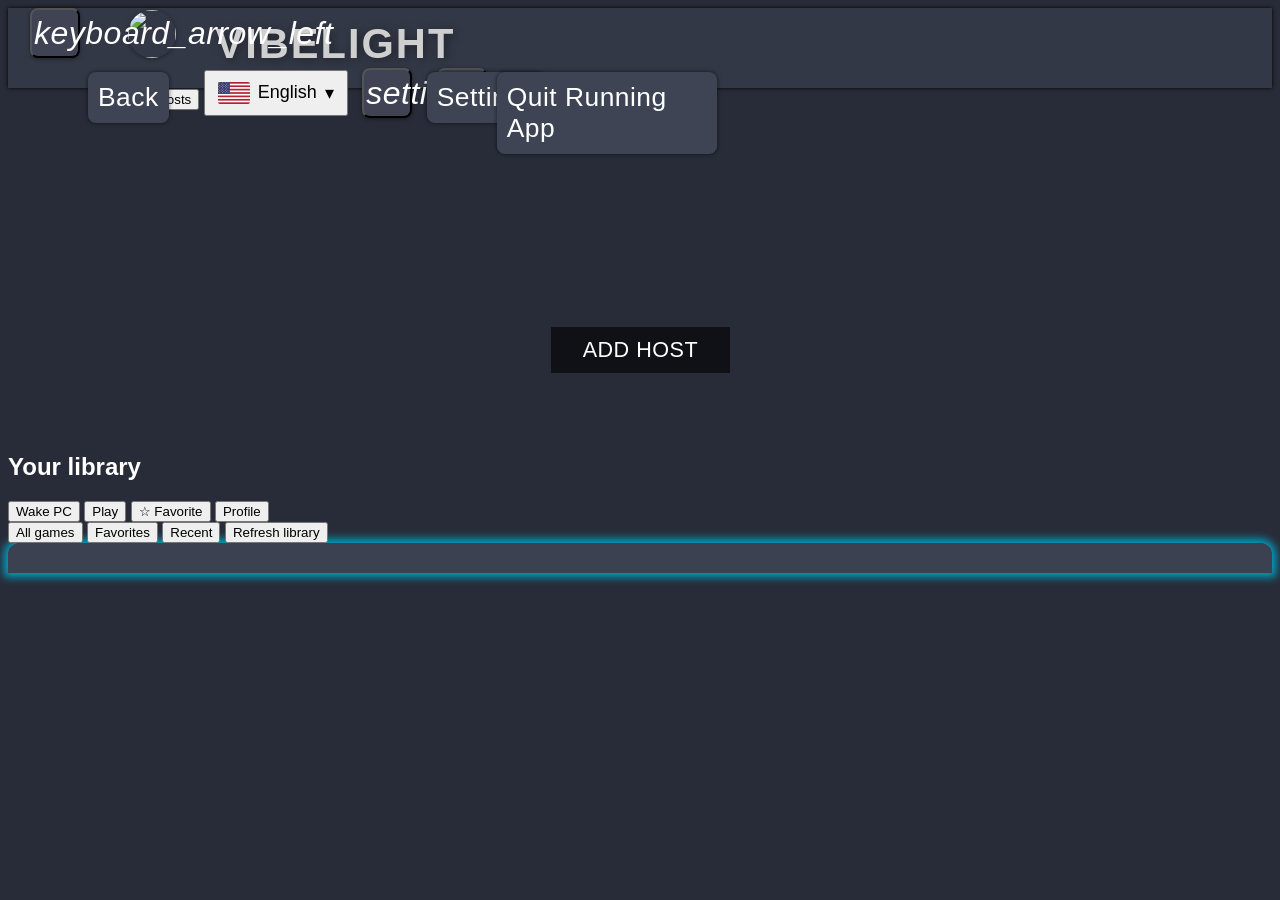
==== wasm/index.html @ 69e62758 "Add the When the PC is off setting for wake and play" ====
<!DOCTYPE html>
<html lang="en">
<head>
  <meta charset="UTF-8">
  <meta http-equiv="Pragma" content="no-cache">
  <meta http-equiv="Expires" content="-1">
  <meta name="viewport" content="width=device-width, initial-scale=1.0">
  <title>VibeLight Game Streaming</title>
  <link rel="icon" href="static/favicon/favicon.png">
  <link rel="stylesheet" href="static/css/roboto.css">
  <link rel="stylesheet" href="static/css/material-icons.css">
  <link rel="stylesheet" href="static/css/material.min.css">
  <link rel="stylesheet" href="static/css/style.css">
  <link rel="stylesheet" href="static/css/menu-tools.css">
  <link rel="stylesheet" href="static/css/console-library.css">
  <link rel="stylesheet" href="static/css/console-controls.css">
  <link rel="stylesheet" href="static/css/stream-overlay.css">
  <link rel="stylesheet" href="static/css/menu-i18n.css">
  <link rel="stylesheet" href="static/css/controller-mapping.css">
  <link rel="stylesheet" href="static/css/stream-profile.css">
  <link rel="stylesheet" href="static/css/vibelight.css">
  <script type="text/javascript" src="platform.js"></script>
<link rel="stylesheet" href="static/css/settings-experience.css">
</head>
<body data-name="moonlight-tizen" data-tools="emscripten" data-configs="Debug Release" data-path="{tc}/{config}">
  <div class="mdl-layout mdl-js-layout">
    <header id="main-header" class="mdl-layout__header">
      <div class="mdl-layout__header-row">
        <button type="button" id="goBackBtn" class="mdl-button mdl-js-button mdl-button--icon mdl-js-ripple-effect" role="link" aria-label="Go back">
          <i class="navigation-button-icons material-icons">keyboard_arrow_left</i>
        </button>
        <div id="goBackTooltip" class="mdl-tooltip" for="goBackBtn">Back</div>
        <!-- Header logo and title -->
        <img src="static/res/vibelight-mark.png" id="header-logo" alt="">
        <span id="header-title" class="mdl-layout-title">VibeLight</span>
        <div id="controllerPlayers" class="controller-players" role="status" aria-live="polite" hidden></div>
        <!-- Add spacer to align navigation to the right -->
        <div class="mdl-layout-spacer"></div>
        <!-- Navigation bar -->
        <nav class="mdl-navigation">
          <button type="button" id="libraryHomeBtn" class="console-toolbar-button">Library</button>
          <button type="button" id="libraryPCsBtn" class="console-toolbar-button">PCs</button>
          <div id="languageControl">
            <button type="button" id="languageBtn" class="console-toolbar-button" aria-label="Language / Idioma" aria-haspopup="menu" aria-expanded="false" aria-controls="languageMenu">
              <img id="languageFlag" src="static/res/flags/us.svg" alt=""><span id="languageName">English</span><span aria-hidden="true">▾</span>
            </button>
            <div id="languageMenu" role="menu" aria-label="Language / Idioma" hidden>
              <button type="button" id="language-en" role="menuitemradio" aria-checked="true" lang="en"><img src="static/res/flags/us.svg" alt="">English<span class="language-check" aria-hidden="true">✓</span></button>
              <button type="button" id="language-pt-BR" role="menuitemradio" aria-checked="false" lang="pt-BR"><img src="static/res/flags/br.svg" alt="">Português (Brasil)<span class="language-check" aria-hidden="true">✓</span></button>
              <button type="button" id="language-es" role="menuitemradio" aria-checked="false" lang="es"><img src="static/res/flags/es.svg" alt="">Español<span class="language-check" aria-hidden="true">✓</span></button>
            </div>
          </div>
          <button type="button" id="settingsBtn" class="mdl-button mdl-js-button mdl-button--icon mdl-js-ripple-effect" role="link" aria-label="Settings">
            <i class="navigation-button-icons material-icons">settings</i>
          </button>
          <div id="settingsTooltip" class="mdl-tooltip" for="settingsBtn">Settings</div>

          <button type="button" id="quitRunningAppBtn" class="mdl-button mdl-js-button mdl-button--icon mdl-js-ripple-effect" aria-label="Quit Running App">
            <i class="navigation-button-icons material-icons">highlight_off</i>
          </button>
          <div id="quitRunningAppTooltip" class="mdl-tooltip" for="quitRunningAppBtn">Quit Running App</div>
        </nav>
      </div>
    </header>
    <main id="main-content" class="mdl-layout__content">
      <div id="host-grid">
        <div id="addHostContainer" class="host-add-container mdl-card mdl-shadow--4dp" role="link" tabindex="0" aria-label="Add Host">
          <div id="host-add" class="mdl-card__title mdl-card--expand">
            <div class="host-title mdl-card__title-text">
              <span class="host-text">Add Host</span>
            </div>
          </div>
        </div>
      </div>
      <div id="settings-list" class="hide-container">
        <!-- Left Pane: Settings Categories -->
        <div id="settings-left-pane">
<div class="settings-categories"><div tabindex="0" class="settings-category" data-category="basicSettings" onclick="handleSettingsView('basicSettings')"><i class="settings-category-icons material-icons">image</i><label>Picture</label></div><div tabindex="0" class="settings-category" data-category="audioSettings" onclick="handleSettingsView('audioSettings')"><i class="settings-category-icons material-icons">volume_up</i><label>Sound</label></div><div tabindex="0" class="settings-category" data-category="inputSettings" onclick="handleSettingsView('inputSettings')"><i class="settings-category-icons material-icons">sports_esports</i><label>Controls</label></div><div tabindex="0" class="settings-category" data-category="hostSettings" onclick="handleSettingsView('hostSettings')"><i class="settings-category-icons material-icons">desktop_windows</i><label>PCs and library</label></div><div tabindex="0" class="settings-category" data-category="advancedSettings" onclick="handleSettingsView('advancedSettings')"><i class="settings-category-icons material-icons">assessment</i><label>Diagnosis</label></div><div tabindex="0" class="settings-category" data-category="aboutSettings" onclick="handleSettingsView('aboutSettings')"><i class="settings-category-icons material-icons">settings</i><label>General and about</label></div></div>
        </div>
        <!-- Right Pane: Settings Options -->
        <div id="settings-right-pane">
<div id="basicSettings" class="settings-options"><div class="setting-option">
              <label>Video resolution</label>
              <span class="mdl-list__item-text-body">Image definition sent by the PC.</span>
              <div id="videoResolutionMenu">
                <button type="button" id="selectResolution" class="mdl-button mdl-js-button mdl-js-ripple-effect" data-value="1920:1080">1920 x 1080 (1080p)</button>
              </div>
              <ul class="videoResolutionMenu mdl-menu mdl-menu--bottom-left mdl-js-menu mdl-js-ripple-effect" for="selectResolution">
                <li class="mdl-menu__item" data-value="854:480">854 x 480 (480p)</li>
                <li class="mdl-menu__item" data-value="1280:720">1280 x 720 (720p)</li>
                <li class="mdl-menu__item" data-value="1920:1080">1920 x 1080 (1080p)</li>
                <li class="mdl-menu__item" data-value="2560:1440">2560 x 1440 (1440p)</li>
                <li class="mdl-menu__item" data-value="3840:2160">3840 x 2160 (4K)</li>
              </ul>
            </div>
<div class="setting-option">
              <label>Video frame rate</label>
              <span class="mdl-list__item-text-body">Frames transmitted per second.</span>
              <div id="videoFramerateMenu">
                <button type="button" id="selectFramerate" class="mdl-button mdl-js-button mdl-js-ripple-effect" data-value="60">60 FPS</button>
              </div>
              <ul class="videoFramerateMenu mdl-menu mdl-menu--bottom-left mdl-js-menu mdl-js-ripple-effect" for="selectFramerate">
                <li class="mdl-menu__item" data-value="30">30 FPS</li>
                <li class="mdl-menu__item" data-value="60">60 FPS</li>
              </ul>
            </div>
<div class="setting-option">
              <label>Video bitrate</label>
              <span class="mdl-list__item-text-body">Video data rate. Higher values use more bandwidth.</span>
              <div id="videoBitrateMenu">
                <button type="button" id="selectBitrate" class="mdl-button mdl-js-button mdl-js-ripple-effect">30 Mbps</button>
              </div>
              <div class="videoBitrateMenu mdl-menu mdl-menu--bottom-left mdl-js-menu mdl-js-ripple-effect" for="selectBitrate">
                <span id="bitrateLowestValue">0.5</span>
                <input type="range" id="bitrateSlider" class="mdl-slider mdl-js-slider" min="0.5" max="150" step="0.5" value="30">
                <span id="bitrateHighestValue">150</span>
              </div>
            </div>
<div class="setting-option">
              <label>Video codec</label>
              <span class="mdl-list__item-text-body">Video encoding format. Support depends on the TV.</span>
              <div id="videoCodecMenu">
                <button type="button" id="selectCodec" class="mdl-button mdl-js-button mdl-js-ripple-effect" data-value="H264">H.264</button>
              </div>
              <ul class="videoCodecMenu mdl-menu mdl-menu mdl-menu--bottom-left mdl-js-menu mdl-js-ripple-effect" for="selectCodec">
                <li id="h264" class="mdl-menu__item" data-value="H264">H.264</li>
                <li id="hevc" class="mdl-menu__item" data-value="HEVC">HEVC</li>
                <li id="av1" class="mdl-menu__item" data-value="AV1">AV1</li>
              </ul>
            </div>
<div class="setting-option">
              <label>Video HDR</label>
              <span class="mdl-list__item-text-body">Requires HDR support on the PC, TV and game.</span>
              <div id="videoHdrMenu">
                <label id="hdrModeBtn" class="mdl-switch mdl-js-switch mdl-js-ripple-effect" for="hdrModeSwitch">
                  <input type="checkbox" id="hdrModeSwitch" class="mdl-switch__input">
                  <span class="mdl-switch__label">Allow high dynamic range for vibrant colors and enhanced contrast</span>
                </label>
              </div>
            </div>
<div class="setting-option">
              <label>Full color range</label>
              <span class="mdl-list__item-text-body">Turn on only if the TV supports full range correctly.</span>
              <div id="colorRangeMenu">
                <label id="fullRangeBtn" class="mdl-switch mdl-js-switch mdl-js-ripple-effect" for="fullRangeSwitch">
                  <input type="checkbox" id="fullRangeSwitch" class="mdl-switch__input">
                  <span class="mdl-switch__label">Allow full color range for more detail in dark and bright areas of content</span>
                </label>
              </div>
            </div>
<div class="setting-option">
              <label>Frame pacing</label>
              <span class="mdl-list__item-text-body">Smoother motion; may add latency.</span>
              <div id="framePacingMenu">
                <label id="framePacingBtn" class="mdl-switch mdl-js-switch mdl-js-ripple-effect" for="framePacingSwitch">
                  <input type="checkbox" id="framePacingSwitch" class="mdl-switch__input">
                  <span class="mdl-switch__label">Enable for the next stream</span>
                </label>
              </div>
            </div>
<div class="setting-option">
              <label>Ultra-low video latency</label>
              <span class="mdl-list__item-text-body">
                May reduce video delay, but can cause instability on some TVs or system versions.
              </span>
              <div id="gameModeMenu">
                <label id="gameModeBtn" class="mdl-switch mdl-js-switch mdl-js-ripple-effect" for="gameModeSwitch">
                  <input type="checkbox" id="gameModeSwitch" class="mdl-switch__input">
                  <span class="mdl-switch__label">Allow game mode for optimal latency and performance while streaming</span>
                </label>
              </div>
            </div></div>
<div id="audioSettings" class="settings-options"><div class="setting-option">
              <label>Audio configuration</label>
              <span class="mdl-list__item-text-body">
                - Choose 5.1 or 7.1 surround sound for home-theater systems or use Stereo for general audio compatibility.
              </span>
              <div id="audioConfigMenu">
                <button type="button" id="selectAudio" class="mdl-button mdl-js-button mdl-js-ripple-effect" data-value="Stereo">Stereo</button>
              </div>
              <ul class="audioConfigMenu mdl-menu mdl-menu mdl-menu--bottom-left mdl-js-menu mdl-js-ripple-effect" for="selectAudio">
                <li class="mdl-menu__item" data-value="Stereo"><span class="audio-option-label">Stereo</span></li>
                <li class="mdl-menu__item" data-value="51Surround"><span class="audio-option-label">5.1 Surround Sound</span> <span class="badge badge-experimental">Experimental</span></li>
                <li class="mdl-menu__item" data-value="71Surround"><span class="audio-option-label">7.1 Surround Sound</span> <span class="badge badge-experimental">Experimental</span></li>
              </ul>
            </div>
<div class="setting-option">
              <label>Audio jitter buffer</label>
              <span class="mdl-list__item-text-body">
                Adaptive buffer limit, not a fixed delay. A lower limit may cause audio cuts.
              </span>
              <div id="audioJitterMenu">
                <button type="button" id="selectAudioJitter" class="mdl-button mdl-js-button mdl-js-ripple-effect">100 ms</button>
              </div>
              <div class="audioJitterMenu mdl-menu mdl-menu--bottom-left mdl-js-menu mdl-js-ripple-effect" for="selectAudioJitter">
                <span id="jitterLowestValue">50</span>
                <input type="range" id="jitterSlider" class="mdl-slider mdl-js-slider" min="50" max="500" step="25" value="100">
                <span id="jitterHighestValue">500</span>
              </div>
            </div>
<div class="setting-option">
              <label>Play audio on host</label>
              <span class="mdl-list__item-text-body">Keep sound on the PC while playing on the TV.</span>
              <div id="playHostAudioMenu">
                <label id="playHostAudioBtn" class="mdl-switch mdl-js-switch mdl-js-ripple-effect" for="playHostAudioSwitch">
                  <input type="checkbox" id="playHostAudioSwitch" class="mdl-switch__input">
                  <span class="mdl-switch__label">Allow playing audio from the computer and this device</span>
                </label>
              </div>
            </div></div>
<div id="inputSettings" class="settings-options"><h2 class="settings-section-title">Customization</h2>
<div class="setting-option">
              <label>Controller mapping</label>
              <span class="mdl-list__item-text-body">Optional layout for game controls. Menu navigation stays unchanged.</span>
              <button type="button" id="controllerMappingBtn" class="console-button">Remap controller buttons</button>
            </div>
<h2 class="settings-section-title">Behavior</h2>
<div class="setting-option">
              <label>Rumble feedback</label>
              <span class="mdl-list__item-text-body">Allow controller vibration during play.</span>
              <div id="rumbleFeedbackMenu">
                <label id="rumbleFeedbackBtn" class="mdl-switch mdl-js-switch mdl-js-ripple-effect" for="rumbleFeedbackSwitch">
                  <input type="checkbox" id="rumbleFeedbackSwitch" class="mdl-switch__input">
                  <span class="mdl-switch__label">Allow gamepad rumble feedback support while streaming</span>
                </label>
              </div>
            </div>
<div class="setting-option">
              <label>Mouse emulation</label>
              <span class="mdl-list__item-text-body">Hold Start to switch the controller to mouse mode.</span>
              <div id="mouseEmulationMenu">
                <label id="mouseEmulationBtn" class="mdl-switch mdl-js-switch mdl-js-ripple-effect" for="mouseEmulationSwitch">
                  <input type="checkbox" id="mouseEmulationSwitch" class="mdl-switch__input">
                  <span class="mdl-switch__label">Allow gamepad to switch to mouse mode when holding the Start button</span>
                </label>
              </div>
            </div></div>
<div id="hostSettings" class="settings-options"><h2 class="settings-section-title">Connection</h2>
<div class="setting-option">
              <label>Numeric IPv4 input</label>
              <span class="mdl-list__item-text-body">Use a numeric keyboard for the PC address.</span>
              <div id="ipAddressFieldModeMenu">
                <label id="ipAddressFieldModeBtn" class="mdl-switch mdl-js-switch mdl-js-ripple-effect" for="ipAddressFieldModeSwitch">
                  <input type="checkbox" id="ipAddressFieldModeSwitch" class="mdl-switch__input" onchange="handleIpAddressFieldMode()">
                  <span class="mdl-switch__label">Change the host address input to numeric (IPv4) mode</span>
                </label>
              </div>
            </div>
<div class="setting-option">
              <label>Match PC resolution</label>
              <span class="mdl-list__item-text-body">Ask the host to use the selected stream resolution.</span>
              <div id="optimizeGamesMenu">
                <label id="optimizeGamesBtn" class="mdl-switch mdl-js-switch mdl-js-ripple-effect" for="optimizeGamesSwitch">
                  <input type="checkbox" id="optimizeGamesSwitch" class="mdl-switch__input">
                  <span class="mdl-switch__label">Allow the host to modify game settings for optimal streaming</span>
                </label>
              </div>
            </div><h2 class="settings-section-title">Library</h2>
<div class="setting-option">
              <label>Descending game order</label>
              <span class="mdl-list__item-text-body">Off: A to Z. On: Z to A.</span>
              <div id="sortAppsListMenu">
                <label id="sortAppsListBtn" class="mdl-switch mdl-js-switch mdl-js-ripple-effect" for="sortAppsListSwitch">
                  <input type="checkbox" id="sortAppsListSwitch" class="mdl-switch__input">
                  <span class="mdl-switch__label">Allow sorting the list of apps and games in descending order</span>
                </label>
              </div>
            </div>
<div class="setting-option">
              <label>When the PC is off</label>
              <span class="mdl-list__item-text-body">What Play does when the PC is off. Waking it needs Wake-on-LAN set up on the PC.</span>
              <div id="wakePlayPolicyMenu">
                <button type="button" id="wakePlayPolicyBtn" class="mdl-button mdl-js-button mdl-js-ripple-effect">Ask</button>
              </div>
            </div><h2 class="settings-section-title">Maintenance</h2>
<div class="setting-option settings-danger">
              <label>Remove all hosts</label>
              <span class="mdl-list__item-text-body"></span>
              <div id="removeAllHostsMenu">
                <button type="button" id="removeAllHostsBtn" class="mdl-button mdl-js-button mdl-js-ripple-effect" aria-label="Remove All Hosts">
                  Remove all currently saved hosts from the list
                  <img src="static/res/ic_remove_from_queue_white_48px.svg" id="removeAllHostsIcon">
                </button>
              </div>
            </div>
<div class="setting-option settings-danger">
              <label>Remove all profiles</label>
              <span class="mdl-list__item-text-body"></span>
              <div id="removeAllProfilesMenu">
                <button type="button" id="removeAllProfilesBtn" class="mdl-button mdl-js-button mdl-js-ripple-effect" aria-label="Remove all streaming profiles">
                  Remove all PC and game streaming profiles
                </button>
              </div>
            </div></div>
<div id="advancedSettings" class="settings-options"><h2 class="settings-section-title">During the game</h2>
<div class="setting-option">
              <label>Hide connection warnings</label>
              <span class="mdl-list__item-text-body">Turn on to hide connection warnings during play.</span>
              <div id="connectionWarningsMenu">
                <label id="disableWarningsBtn" class="mdl-switch mdl-js-switch mdl-js-ripple-effect" for="disableWarningsSwitch">
                  <input type="checkbox" id="disableWarningsSwitch" class="mdl-switch__input">
                  <span class="mdl-switch__label">Disable on-screen connection warning messages while streaming</span>
                </label>
              </div>
            </div><h2 class="settings-section-title">After the game</h2>
<div class="setting-option"><label>Last diagnosis</label><span class="mdl-list__item-text-body">Open the most recent saved session.</span><button id="diagnosticsReportBtn" type="button" class="mdl-button mdl-js-button">View diagnosis</button></div>
<div class="setting-option"><label>History and comparison</label><span class="mdl-list__item-text-body">Last 10 records. Choose two to compare.</span><button id="diagnosticsHistoryBtn" type="button" class="mdl-button mdl-js-button">Open history</button></div><p class="settings-privacy">Statistics stay on this TV. Nothing is sent. Last 10 session records. Without enabling in the game menu, nothing is recorded.</p></div>
<div id="aboutSettings" class="settings-options"><h2 class="settings-section-title">Preferences</h2>
<div class="setting-option"><label>Language</label><span class="mdl-list__item-text-body">Language for menus and messages.</span><button id="languageSettingsBtn" type="button" class="mdl-button mdl-js-button">Change language</button></div>
<div class="setting-option">
              <label>Interface sounds</label>
              <span class="mdl-list__item-text-body">
                - Short navigation tones for menus. They stop before streaming starts.
              </span>
              <div id="interfaceSoundsMenu">
                <label id="interfaceSoundsBtn" class="mdl-switch mdl-js-switch mdl-js-ripple-effect" for="interfaceSoundsSwitch">
                  <input type="checkbox" id="interfaceSoundsSwitch" class="mdl-switch__input">
                  <span class="mdl-switch__label">Play navigation sounds in menus</span>
                </label>
              </div>
            </div><h2 class="settings-section-title">Information and help</h2>
<div class="setting-option">
              <label>System information</label>
              <span class="mdl-list__item-text-body"></span>
              <div id="systemInfoMenu">
                <button type="button" id="systemInfoBtn" class="mdl-button mdl-js-button mdl-js-ripple-effect" aria-label="System Information">Loading system information...</button>
              </div>
            </div>
<div class="setting-option">
              <label>Guide and help</label>
              <span class="mdl-list__item-text-body">
                Setup, troubleshooting and controls.
              </span>
              <div id="navigationGuideMenu">
                <button type="button" id="navigationGuideBtn" class="mdl-button mdl-js-button mdl-js-ripple-effect" aria-label="Guide and help">
                  Open guide
                  <img src="static/res/ic_tv_remote_48px.svg" id="navigationGuideIcon">
                </button>
              </div>
            </div><h2 class="settings-section-title">Maintenance</h2>
<div class="setting-option">
              <label>Restart the application</label>
              <span class="mdl-list__item-text-body">
                - If you encounter issues, here you can restart the app to resolve them.
              </span>
              <div id="restartAppMenu">
                <button type="button" id="restartAppBtn" class="mdl-button mdl-js-button mdl-js-ripple-effect" aria-label="Restart Application">
                  Restart the VibeLight app quickly
                  <img src="static/res/ic_restart_alt_48px.svg" id="restartApplicationIcon">
                </button>
              </div>
            </div>
<div class="setting-option settings-danger"><label>Restore defaults</label><span class="mdl-list__item-text-body">Reset app preferences. Confirmation required.</span><button id="restoreDefaultsBtn" type="button" class="mdl-button mdl-js-button">Restore…</button></div></div>

        </div>
      </div>
      <section id="console-panel" aria-label="Game library">
        <div class="console-hero">
          <div class="console-hero-info">
            <div id="libraryHost"></div>
            <h1 id="libraryTitle">Your library</h1>
            <div id="libraryStatus" role="status" aria-live="polite"></div>
          </div>
          <div class="console-actions">
            <button type="button" id="libraryWake" class="console-button">Wake PC</button>
            <button type="button" id="libraryPlay" class="console-button console-button-primary">Play</button>
            <button type="button" id="libraryFavorite" class="console-button" aria-pressed="false">☆ Favorite</button>
            <button type="button" id="libraryProfile" class="console-button">Profile</button>
          </div>
        </div>
        <div class="console-filters" aria-label="Library filters">
          <button type="button" id="libraryAll" class="console-button" aria-pressed="true">All games</button>
          <button type="button" id="libraryFavorites" class="console-button" aria-pressed="false">Favorites</button>
          <button type="button" id="libraryRecent" class="console-button" aria-pressed="false">Recent</button>
          <button type="button" id="libraryRefresh" class="console-button">Refresh library</button>
        </div>
        <p id="libraryEmpty" hidden></p>
      </section>
      <div id="game-grid" aria-label="Games"></div>
      <div id="listener"></div>
      <!-- Wasm module placeholder, Wasm gets thrown into here -->
      <div id="wasmSpinner" class="mdl-progress mdl-js-progress mdl-progress__indeterminate">
        <img src="static/res/vibelight-splash.png" id="wasmSpinnerLogo" alt="VibeLight Tizen">
        <h4 id="wasmSpinnerMessage"></h4>
      </div>
      <div id="loadingSpinner" class="mdl-progress mdl-js-progress mdl-progress__indeterminate">
        <h4 id="loadingSpinnerMessage"></h4>
      </div>
    </main>
<section id="streamStartupPanel" hidden aria-label="Starting stream"><p id="streamStartupMessage" aria-live="polite"></p><button id="streamStartupCancel" type="button">Cancel</button></section>
    <div id="connection-warnings"></div>
    <div id="performance-stats"></div>
  </div>
  <script defer src="static/js/jquery-2.2.0.min.js"></script>
  <script defer src="static/js/material.min.js"></script>
  <script type="text/javascript" src="$WEBAPIS/webapis/webapis.js"></script>
  <script type="text/javascript" src="platform/menu-translations.js"></script>
  <script type="text/javascript" src="platform/menu-i18n.js"></script>
  <script type="text/javascript" src="platform/messages.js"></script>
  <script type="text/javascript" src="platform/common.js"></script>
  <script type="text/javascript" src="platform/display.js"></script>
  <script type="text/javascript" src="platform/gamepad.js"></script>
  <script type="text/javascript" src="platform/controller-identity.js"></script>
  <script type="text/javascript" src="platform/library-navigation.js"></script>
  <script type="text/javascript" src="platform/controller-mapping.js"></script>
  <script type="text/javascript" src="platform/controller-tuning.js"></script>
  <script type="text/javascript" src="platform/stream-profiles.js"></script>
  <script type="text/javascript" src="platform/stream-profile-menu.js"></script>
  <script type="text/javascript" src="platform/controller-mapping-menu.js"></script>
  <script type="text/javascript" src="platform/audio.js"></script>
  <script type="text/javascript" src="platform/menu-tools.js"></script>
  <script type="text/javascript" src="platform/release-update.js"></script>
  <script type="text/javascript" src="platform/wake-and-play.js"></script>
  <script type="text/javascript" src="platform/console-library.js"></script>
  <script type="text/javascript" src="platform/diagnostic-history.js"></script>
  <script type="text/javascript" src="platform/diagnostic-hints.js"></script>
  <script type="text/javascript" src="platform/diagnostics.js"></script>
  <script type="text/javascript" src="platform/diagnostic-view.js"></script>
  <script type="text/javascript" src="platform/index.js"></script>
  <script type="text/javascript" src="platform/navigation.js"></script>
  <script type="text/javascript" src="platform/menu-dialogs.js"></script>
  <script type="text/javascript" src="platform/guide-help.js"></script>
  <script type="text/javascript" src="platform/interface-sounds.js"></script>
  <script type="text/javascript" src="platform/quick-help.js"></script>
  <script type="text/javascript" src="platform/focus-manager.js"></script>
  <script type="text/javascript" src="platform/stream-session.js"></script>
  <script type="text/javascript" src="platform/stream-startup.js"></script>
  <script type="text/javascript" src="platform/stream-shortcuts.js"></script>
  <script type="text/javascript" src="platform/stream-text.js"></script>
  <script type="text/javascript" src="platform/high-refresh.js"></script>
  <script type="text/javascript" src="platform/high-refresh-menu.js"></script>
  <script type="text/javascript" src="platform/stream-overlay.js"></script>
  <script type="text/javascript" src="platform/remote_controller.js"></script>
  <script type="text/javascript" src="platform/app-lifecycle.js"></script>
  <script type="text/javascript" src="static/js/utils.js"></script>
  <script type="text/javascript" src="static/js/mdns-browser/main.js"></script>
  <div class="dialog-overlay" id="guideHelpDialogOverlay">
    <dialog id="guideHelpDialog" class="mdl-dialog utility-dialog guide-help-dialog" aria-labelledby="guideHelpTitle" aria-describedby="guideHelpInstruction">
      <h3 id="guideHelpTitle" class="mdl-dialog__title">Guide and help</h3>
      <div class="guide-help-body">
        <img id="guideHelpQr" src="static/res/guide-qr.svg" width="328" height="328" alt="QR code for the VibeLight guide">
        <div class="guide-help-copy">
          <p id="guideHelpInstruction">Scan to open the guide on your phone.</p>
          <p class="guide-help-detail">Installation, settings and troubleshooting.</p>
          <p class="guide-help-languages" data-i18n-skip="true">English · Português · Español</p>
          <p class="guide-help-url" data-i18n-skip="true">https://samirmartins.github.io/vibelight-tizen/</p>
        </div>
      </div>
      <div class="guide-help-actions">
        <button id="guideHelpClose" type="button" class="mdl-button mdl-js-button">Back</button>
        <button id="guideHelpControls" type="button" class="mdl-button mdl-js-button">Controls on this TV</button>
      </div>
    </dialog>
  </div>
  <div class="dialog-overlay" id="wakeDialogOverlay">
    <dialog id="wakeDialog" class="mdl-dialog utility-dialog">
      <h3 id="wakeTitle" class="mdl-dialog__title">Wake PC</h3>
      <div class="mdl-dialog__content">
        <p>Wake-on-LAN · physical LAN adapter MAC</p>
        <input id="wakeMac" class="utility-input" type="text" maxlength="17" spellcheck="false" autocomplete="off" aria-label="Physical network adapter MAC" placeholder="12:34:56:78:9A:BC">
        <p id="wakeStatus" role="status"></p>
      </div>
      <div class="utility-actions">
        <button id="wakeSend" type="button" class="mdl-button mdl-js-button mdl-button--raised">Wake PC</button>
        <button id="wakeSave" type="button" class="mdl-button mdl-js-button mdl-button--raised">Save MAC</button>
        <button id="wakeDetected" type="button" class="mdl-button mdl-js-button mdl-button--raised">Use detected MAC</button>
        <button id="wakeClose" type="button" class="mdl-button mdl-js-button mdl-button--raised">Close</button>
      </div>
    </dialog>
  </div>
  <div class="dialog-overlay" id="wakePlayDialogOverlay">
    <dialog id="wakePlayDialog" class="mdl-dialog utility-dialog">
      <h3 id="wakePlayTitle" class="mdl-dialog__title">The PC is off</h3>
      <div class="mdl-dialog__content">
        <p id="wakePlayStatus" role="status"></p>
        <p id="wakePlayNote"></p>
        <p id="wakePlayElapsed"></p>
      </div>
      <div class="utility-actions">
        <button id="wakePlayWake" type="button" class="mdl-button mdl-js-button mdl-button--raised">Wake PC and play</button>
        <button id="wakePlayTry" type="button" class="mdl-button mdl-js-button mdl-button--raised">Just try to play</button>
        <button id="wakePlayRemember" type="button" class="mdl-button mdl-js-button mdl-button--raised">Remember my choice: Off</button>
        <button id="wakePlayCancel" type="button" class="mdl-button mdl-js-button mdl-button--raised">Cancel</button>
      </div>
    </dialog>
  </div>
  <div class="dialog-overlay" id="diagnosisDialogOverlay">
    <dialog id="diagnosisDialog" class="mdl-dialog utility-dialog diagnosis-dialog">
      <h3 id="diagnosisTitle" class="mdl-dialog__title"></h3>
      <p id="diagnosisPrivacy" class="diagnosis-privacy"></p>
      <p id="diagnosisConfig"></p>
      <p id="diagnosisDevice"></p>
      <div id="diagnosisList"></div>
      <table class="diagnosis-table"><tbody id="diagnosisRows"></tbody></table>
      <p id="diagnosisFinding"></p>
      <p id="diagnosisHints" class="diagnosis-hints"></p>
      <p id="diagnosisPeak"></p>
      <p id="diagnosisFoot"></p>
      <div class="utility-actions" id="diagnosisActions">
        <button id="diagnosisClose" type="button" class="mdl-button mdl-js-button mdl-button--raised">Close</button>
      </div>
    </dialog>
  </div>
  <div id="addHostDialogOverlay" class="dialog-overlay">
    <dialog id="addHostDialog" class="mdl-dialog">
      <h3 id="addHostDialogTitle" class="mdl-dialog__title">Add Host</h3>
      <div id="ipAddressInputField" class="mdl-dialog__content">
        <div class="mdl-textfield mdl-js-textfield mdl-textfield--floating-label">
          <label class="mdl-textfield__label" for="ipAddressTextInput">IP address or hostname of host PC</label>
          <input type="text" id="ipAddressTextInput" class="mdl-textfield__input" maxlength="253" placeholder="Enter IP, Hostname or [IP]:Port...">
        </div>
      </div>
      <div id="ipAddressSelectFields" class="mdl-dialog__content">
        <div class="select-option-field select-option-field-floating-label">
          <label class="mdl-textfield__label">IP address or hostname of host PC</label>
          <select id="ipAddressField1" class="ip-address-select-field" name="ipAddressField1" tabindex="-1"></select>
          <select id="ipAddressField2" class="ip-address-select-field" name="ipAddressField2" tabindex="-1"></select>
          <select id="ipAddressField3" class="ip-address-select-field" name="ipAddressField3" tabindex="-1"></select>
          <select id="ipAddressField4" class="ip-address-select-field" name="ipAddressField4" tabindex="-1"></select>
        </div>
      </div>
      <div class="mdl-dialog__actions">
        <button type="button" id="cancelAddHost" class="mdl-button mdl-js-button mdl-button--raised mdl-button--colored mdl-js-ripple-effect">Cancel</button>
        <button type="button" id="continueAddHost" class="mdl-button mdl-js-button mdl-button--raised mdl-button--colored mdl-js-ripple-effect">Continue</button>
      </div>
    </dialog>
  </div>
  <div id="pairingDialogOverlay" class="dialog-overlay">
    <dialog id="pairingDialog" class="mdl-dialog">
      <h3 id="pairingDialogTitle" class="mdl-dialog__title">Pairing</h3>
      <div class="mdl-dialog__content">
        <p id="pairingDialogText">
          Please enter the following PIN on the target PC: XXXX<br><br>
          If your host PC is running Sunshine (all GPUs), navigate to the Sunshine Web UI to enter the PIN.<br><br>
          Alternatively, if your host PC has NVIDIA GameStream (NVIDIA-only), navigate to the GeForce Experience to enter the PIN.<br><br>
          This dialog will close once the pairing is complete.
        </p>
      </div>
      <div class="mdl-dialog__actions">
        <button type="button" id="cancelPairing" class="mdl-button mdl-js-button mdl-button--raised mdl-button--colored mdl-js-ripple-effect">Cancel</button>
      </div>
    </dialog>
  </div>
  <div id="deleteHostDialogOverlay" class="dialog-overlay">
    <dialog id="deleteHostDialog" class="mdl-dialog">
      <h3 id="deleteHostDialogTitle" class="mdl-dialog__title">Delete Host</h3>
      <div class="mdl-dialog__content">
        <p id="deleteHostDialogText">
          Are you sure you want to delete this host?
        </p>
      </div>
      <div class="mdl-dialog__actions">
        <button type="button" id="cancelDeleteHost" class="mdl-button mdl-js-button mdl-button--raised mdl-button--colored mdl-js-ripple-effect">No</button>
        <button type="button" id="continueDeleteHost" class="mdl-button mdl-js-button mdl-button--raised mdl-button--colored mdl-js-ripple-effect">Yes</button>
      </div>
    </dialog>
  </div>
  <div id="restoreDefaultsDialogOverlay" class="dialog-overlay">
    <dialog id="restoreDefaultsDialog" class="mdl-dialog">
      <h3 id="restoreDefaultsDialogTitle" class="mdl-dialog__title">Restore Defaults</h3>
      <div class="mdl-dialog__content">
        <p id="restoreDefaultsDialogText">
          Are you sure you want to restore the default settings?
        </p>
      </div>
      <div class="mdl-dialog__actions">
        <button type="button" id="cancelRestoreDefaults" class="mdl-button mdl-js-button mdl-button--raised mdl-button--colored mdl-js-ripple-effect">No</button>
        <button type="button" id="continueRestoreDefaults" class="mdl-button mdl-js-button mdl-button--raised mdl-button--colored mdl-js-ripple-effect">Yes</button>
      </div>
    </dialog>
  </div>
  <div id="quitAppDialogOverlay" class="dialog-overlay">
    <dialog id="quitAppDialog" class="mdl-dialog">
      <h3 id="quitAppDialogTitle" class="mdl-dialog__title">Quit Running App</h3>
      <div class="mdl-dialog__content">
        <p id="quitAppDialogText">
          Y is already running. Would you like to quit Y?
        </p>
      </div>
      <div class="mdl-dialog__actions">
        <button type="button" id="cancelQuitApp" class="mdl-button mdl-js-button mdl-button--raised mdl-button--colored mdl-js-ripple-effect">No</button>
        <button type="button" id="continueQuitApp" class="mdl-button mdl-js-button mdl-button--raised mdl-button--colored mdl-js-ripple-effect">Yes</button>
      </div>
    </dialog>
  </div>
  <div id="navGuideDialogOverlay" class="dialog-overlay">
    <dialog id="navGuideDialog" class="mdl-dialog large-dialog">
      <h3 id="navGuideDialogTitle" class="mdl-dialog__title">Navigation Guide</h3>
      <div class="mdl-dialog__content">
        <div class="navGuideContainer">
          <span class="navGuideLabel navGuideRemoteColor"></span>
          <span class="navGuideLabelText">Remote</span>&nbsp;(TV)
        </div>
        <div class="navGuideContainer">
          <span class="navGuideLabel navGuideKeyboardColor"></span>
          <span class="navGuideLabelText">Keyboard</span>&nbsp;(Standard)
        </div>
        <div class="navGuideContainer">
          <span class="navGuideLabel navGuideGamepadColor"></span>
          <span class="navGuideLabelText">Gamepad</span>&nbsp;<span id="navGuideFamily">(Xbox)</span>
        </div>
        <ul id="navGuideDialogText">
          <li class="navGuideDialogControls">
            <span class="navGuideRemoteText">UP</span> / <span class="navGuideKeyboardText">UP ARROW</span> / <span class="navGuideGamepadText">D-PAD UP</span> / <span class="navGuideGamepadText">L-STICK UP</span>
            — Navigate to the above view, previous item, category, option, or row, increase the IP address value, and move the mouse cursor up in emulation.
          </li>
          <li class="navGuideDialogControls">
            <span class="navGuideRemoteText">DOWN</span> / <span class="navGuideKeyboardText">DOWN ARROW</span> / <span class="navGuideGamepadText">D-PAD DOWN</span> / <span class="navGuideGamepadText">L-STICK DOWN</span>
            — Navigate to the below view, next item, category, option, or row, decrease the IP address value, and move the mouse cursor down in emulation.
          </li>
          <li class="navGuideDialogControls">
            <span class="navGuideRemoteText">LEFT</span> / <span class="navGuideKeyboardText">LEFT ARROW</span> / <span class="navGuideGamepadText">D-PAD LEFT</span> / <span class="navGuideGamepadText">L-STICK LEFT</span>
            — Navigate to the previous item, decrease the bitrate value, and move the mouse cursor left in emulation.
          </li>
          <li class="navGuideDialogControls">
            <span class="navGuideRemoteText">RIGHT</span> / <span class="navGuideKeyboardText">RIGHT ARROW</span> / <span class="navGuideGamepadText">D-PAD RIGHT</span> / <span class="navGuideGamepadText">L-STICK RIGHT</span>
            — Navigate to the next item, increase the bitrate, and move the mouse cursor right in emulation.
          </li>
          <li class="navGuideDialogControls">
            <span class="navGuideGamepadText">R-STICK UP</span> / <span class="navGuideGamepadText">R-STICK DOWN</span>
            — Scroll the mouse vertically in emulation.
          </li>
          <li class="navGuideDialogControls">
            <span class="navGuideGamepadText">R-STICK LEFT</span> / <span class="navGuideGamepadText">R-STICK RIGHT</span>
            — Scroll the mouse horizontally in emulation.
          </li>
          <li class="navGuideDialogControls">
            <span class="navGuideGamepadText" data-gamepad="face2">X</span> / <span class="navGuideGamepadText" data-gamepad="face3">Y</span>
            — Click the middle mouse button in emulation.
          </li>
          <li class="navGuideDialogControls">
            <span class="navGuideRemoteText">SELECT</span> / <span class="navGuideKeyboardText">ENTER</span> / <span class="navGuideKeyboardText">SPACE</span> / <span class="navGuideGamepadText" data-gamepad="accept">A</span>
            — Navigate to the next view, select the current item, enable or disable settings, load the app or game list, start the streaming session, and click the left mouse button in emulation.
          </li>
          <li class="navGuideDialogControls">
            <span class="navGuideRemoteText">RETURN</span> / <span class="navGuideKeyboardText">ESC</span> / <span class="navGuideGamepadText" data-gamepad="back">B</span>
            — Return to the previous view, close any active menu or dialog, cancel the operation, exit the application with confirmation, and click the right mouse button in emulation.
          </li>
          <li class="navGuideDialogControls">
            <span class="navGuideGamepadText" data-gamepad="lb">LEFT BUMPER</span>
            — Click the left mouse button in emulation.
          </li>
          <li class="navGuideDialogControls">
            <span class="navGuideGamepadText" data-gamepad="rb">RIGHT BUMPER</span>
            — Click the right mouse button in emulation.
          </li>
          <li class="navGuideDialogControls">
            <span class="navGuideGamepadText" data-gamepad="lb">LB</span> / <span class="navGuideGamepadText" data-gamepad="rb">RB</span>
            — Filter the library: all games, favorites, recent.
          </li>
          <li class="navGuideDialogControls">
            <span class="navGuideGamepadText" data-gamepad="lt">LT</span> / <span class="navGuideGamepadText" data-gamepad="rt">RT</span>
            — Page the library up or down.
          </li>
          <li class="navGuideDialogControls">
            <span class="navGuideGamepadText">R-STICK UP</span> / <span class="navGuideGamepadText">R-STICK DOWN</span>
            — Page the library.
          </li>
          <li class="navGuideDialogControls">
            <span class="navGuideGamepadText" data-gamepad="start">START</span>
            — Open quick help. <span class="navGuideGamepadText" data-gamepad="guide">GUIDE</span> — Open this guide.
          </li>
          <li class="navGuideDialogControls">
            <span class="navGuideRemoteText">VOLUME UP</span> / <span class="navGuideKeyboardText">F9</span> / <span class="navGuideRemoteText">VOLUME DOWN</span> /
            <span class="navGuideKeyboardText">F10</span> / <span class="navGuideRemoteText">VOLUME MUTE</span> / <span class="navGuideKeyboardText">F8</span>
            — Adjust the TV volume: increase, decrease, or mute.
          </li>
          <li class="navGuideDialogControls">
            <span class="navGuideRemoteText">CHANNEL UP</span> / <span class="navGuideKeyboardText">F11</span> / <span class="navGuideGamepadText" data-gamepad="select">SELECT</span>
            — Switch the mode of the IP address field, and open the host PC menu.
          </li>
          <li class="navGuideDialogControls">
            <span class="navGuideRemoteText">CHANNEL DOWN</span> / <span class="navGuideKeyboardText">F12</span> / <span class="navGuideGamepadText" data-gamepad="start">START</span>
            — Set focus to the current item, and press &amp; hold for 1 second to toggle mouse emulation for the gamepad.
          </li>
          <li class="navGuideDialogControls">
            <span class="navGuideRemoteText">RED</span> / <span class="navGuideKeyboardText">F1</span> / <span class="navGuideKeyboardText">CTRL + ALT + SHIFT + Q</span> / <span class="navGuideGamepadText"><span data-gamepad="select">SELECT</span> + <span data-gamepad="start">START</span> + <span data-gamepad="lb">LB</span> + <span data-gamepad="rb">RB</span></span>
            — Stop the streaming session.
          </li>
          <li class="navGuideDialogControls">
            <span class="navGuideRemoteText">YELLOW</span> / <span class="navGuideKeyboardText">F3</span> / <span class="navGuideKeyboardText">CTRL + ALT + SHIFT + S</span> / <span class="navGuideGamepadText"><span data-gamepad="select">SELECT</span> + <span data-gamepad="lb">LB</span> + <span data-gamepad="rb">RB</span> + <span data-gamepad="face2">X</span></span>
            — Toggle the performance statistics overlay.
          </li>
        </ul>
      </div>
      <div class="mdl-dialog__actions">
        <button type="button" id="closeNavGuide" class="mdl-button mdl-js-button mdl-button--raised mdl-button--colored mdl-js-ripple-effect">Close</button>
      </div>
    </dialog>
  </div>
  <div id="warningDialogOverlay" class="dialog-overlay">
    <dialog id="warningDialog" class="mdl-dialog">
      <h3 id="warningDialogTitle" class="mdl-dialog__title">Warning</h3>
      <div class="mdl-dialog__content">
        <p id="warningDialogText">
          This is a warning message, proceed with caution!
        </p>
      </div>
      <div class="mdl-dialog__actions">
        <button type="button" id="closeWarning" class="mdl-button mdl-js-button mdl-button--raised mdl-button--colored mdl-js-ripple-effect">Close</button>
      </div>
    </dialog>
  </div>
  <div id="restartAppDialogOverlay" class="dialog-overlay">
    <dialog id="restartAppDialog" class="mdl-dialog">
      <h3 id="restartAppDialogTitle" class="mdl-dialog__title">Restart VibeLight</h3>
      <div class="mdl-dialog__content">
        <p id="restartAppDialogText">
          Are you sure you want to restart VibeLight?
        </p>
      </div>
      <div class="mdl-dialog__actions">
        <button type="button" id="cancelRestartApp" class="mdl-button mdl-js-button mdl-button--raised mdl-button--colored mdl-js-ripple-effect">Cancel</button>
        <button type="button" id="continueRestartApp" class="mdl-button mdl-js-button mdl-button--raised mdl-button--colored mdl-js-ripple-effect">Restart</button>
      </div>
    </dialog>
  </div>
  <div id="exitAppDialogOverlay" class="dialog-overlay">
    <dialog id="exitAppDialog" class="mdl-dialog">
      <h3 id="exitAppDialogTitle" class="mdl-dialog__title">Exit VibeLight</h3>
      <div class="mdl-dialog__content">
        <p id="exitAppDialogText">
          Are you sure you want to exit VibeLight?
        </p>
      </div>
      <div class="mdl-dialog__actions">
        <button type="button" id="cancelExitApp" class="mdl-button mdl-js-button mdl-button--raised mdl-button--colored mdl-js-ripple-effect">Cancel</button>
        <button type="button" id="continueExitApp" class="mdl-button mdl-js-button mdl-button--raised mdl-button--colored mdl-js-ripple-effect">Exit</button>
      </div>
    </dialog>
  </div>
  <div id="snackbar" class="mdl-snackbar mdl-js-snackbar">
    <div class="mdl-snackbar__text"></div>
    <button type="button" id="snackButton" class="mdl-snackbar__action"></button>
    <!-- This button exists to suppress the snackbar warning, we're really using a toast -->
  </div>
  <video id="wasm_module" autoplay tabindex="-1"></video>
</body>
</html>
---- wasm/static/css/style.css ----
/* =============================
   Global Styles
============================= */
body {
    color: #fff;
    background-color: #282C38;
    font-family: 'Roboto', sans-serif;
    scroll-behavior: smooth;
    -webkit-user-select: none;
    -moz-user-select: none;
    user-select: none;
}
.mdl-grid {
    width: 100%;
}
.mdl-cell {
    color: #fff;
    padding: 25px;
    text-align: center;
}
/* =============================
   Splash Screen
============================= */
#listener {
    height: 0;
    margin-top: 0;
    overflow: hidden;
}
#wasmSpinner {
    width: 35%;
    height: 10px;
    display: none;
    position: fixed;
    bottom: 50%;
    left: 50%;
    margin: 0 auto;
    z-index: 2;
    transform: translate(-50%, -50%);
}
#loadingSpinner {
    width: 35%;
    height: 10px;
    display: none;
    position: fixed;
    bottom: 50%;
    left: 50%;
    margin: 0 auto;
    z-index: 1;
    transform: translate(-50%, -50%);
}
.mdl-progress > .progressbar,
.mdl-progress > .bufferbar,
.mdl-progress > .auxbar {
    border-radius: 8px;
}
#wasmSpinnerLogo {
    width: 30vh;
    max-width: 60vw;
    height: auto;
    position: absolute;
    bottom: calc(100% + 28px);
    left: 0;
    right: 0;
    margin: 0 auto;
    animation: fadeInOut 3s infinite;
}
#wasmSpinnerMessage, #loadingSpinnerMessage {
    color: #fff;
    margin: 35px;
    font-size: 2rem;
    font-weight: 300;
    line-height: normal;
    letter-spacing: 0.5px;
    text-align: center;
}
/* =============================
   Header Section
============================= */
#main-header {
    background-color: #333846;
    box-shadow: 0 0 4px 0 rgba(0, 0, 0, 1);
}
.mdl-layout__header-row {
    height: 80px;
    padding: 0 80px 0 80px;
}
#header-logo {
    width: 48px;
    height: 48px;
    margin: 2px 35px 2px 40px;
    border-radius: 50%;
    box-shadow: 0 1px 4px rgba(0, 0, 0, 0.4);
}
#header-title {
    color: #cfcfcf;
    font-size: 2.6rem;
    font-weight: 600;
    letter-spacing: 2px;
    text-transform: uppercase;
    text-shadow: 2px 2px 10px rgba(0, 0, 0, 0.4);
}
/* =============================
   Navigation Menu
============================= */
#settingsBtn, #restoreDefaultsBtn, #quitRunningAppBtn {
    background-color: #404354;
    width: 50px;
    height: 50px;
    margin: 0 10px;
    border-radius: 8px;
    box-shadow: 0 1px 4px rgba(0, 0, 0, 0.4);
}
#goBackBtn {
    background-color: #404354;
    position: fixed;
    left: 30px;
    width: 50px;
    height: 50px;
    border-radius: 8px;
    box-shadow: 0 1px 4px rgba(0, 0, 0, 0.4);
}
.navigation-button-icons {
    margin: 0 8px 0 -4px;
    font-size: 32px !important;
}
.nav-menu-parent {
    position: relative;
    margin: 0 10px;
}
/* =============================
   Helper Styles
============================= */
#snackButton {
    width: 0;
    height: 0;
    display: none;
}
.mdl-snackbar {
    background: rgba(62, 68, 84, 0.9);
    min-width: 0;
    border-radius: 12px 12px 0 0;
    box-shadow: 0 0 8px 4px rgba(0, 163, 198, 1);
}
.mdl-snackbar__text {
    color: #fff;
    padding: 15px 20px 15px 20px;
    font-size: 1.45rem;
    font-weight: 500;
    line-height: normal;
    letter-spacing: 0.5px;
    text-align: center;
}
.mdl-tooltip {
    color: #fff;
    background-color: #3E4454;
    display: inline !important;
    position: fixed;
    top: 72px !important;
    max-width: 200px;
    padding: 10px;
    border-radius: 8px;
    font-size: 1.65rem;
    font-weight: 500;
    line-height: normal;
    letter-spacing: 0.5px;
    box-shadow: 0 0 4px 0 rgba(0, 0, 0, 0.6);
}
.hovered {
    background: rgba(158, 158, 158, 0.2);
}
.hide-container {
    display: none !important;
}
.disable-animation {
    animation: none !important;
}
/* =============================
   Dialog Styles
============================= */
.dialog-overlay {
    position: fixed;
    top: 0;
    left: 0;
    width: 100%;
    height: 100%;
    z-index: 999;
    background: rgba(0, 0, 0, 0.4);
    display: none;
    align-items: center;
    justify-content: center;
}
.mdl-dialog {
    color: #fff;
    background-color: #333846;
    width: 30%;
    height: auto;
    padding: 20px;
    border-radius: 16px;
    box-shadow: 0 0 12px 6px rgba(0, 163, 198, 1);
}
.large-dialog {
    color: #fff;
    background-color: #333846;
    width: 90%;
    height: auto;
    padding: 20px;
    border-radius: 16px;
    box-shadow: 0 0 12px 6px rgba(0, 163, 198, 1);
}
.mdl-dialog__title {
    margin: 0;
    padding: 24px 24px 14px;
    font-size: 2.8rem;
    font-weight: 500;
    letter-spacing: 0.5px;
}
.mdl-dialog__content {
    color: rgba(255, 255, 255, 0.9);
    padding: 20px 24px 14px 24px;
}
.mdl-dialog__content p, .mdl-dialog__content ul {
    line-height: normal;
    letter-spacing: 0.5px;
}
.mdl-dialog__content button {
    font-size: 1.4rem;
    text-transform: uppercase;
}
.mdl-dialog__content button, .mdl-dialog__actions button {
    width: 100%;
    margin-bottom: 10px;
    border-radius: 8px;
}
#ipAddressInputField {
    display: block;
    margin: 15px 0 15px 0;
}
#ipAddressInputField .mdl-textfield__label {
    top: -12px;
}
.mdl-textfield__label {
    font-size: 1.65rem;
    font-weight: 200;
    letter-spacing: 0.5px;
}
.mdl-textfield--floating-label.is-invalid .mdl-textfield__label {
    font-size: 1.65rem;
    font-weight: 200;
    letter-spacing: 0.5px;
}
#ipAddressTextInput {
    font-size: 1.45rem;
    letter-spacing: 0.5px;
}
.mdl-textfield__input {
    width: 175%;
    height: 32px;
    border: 1px solid rgba(255, 255, 255, 0.2);
    border-radius: 6px;
    text-indent: 10px;
}
.mdl-textfield__input.hovered, #ipAddressTextInput {
    color: #fff;
    background-color: #585D75;
}
.mdl-textfield__input.hovered, .mdl-textfield__input:hover, .mdl-textfield__input:focus {
    box-shadow: 0 0 1px 2px rgba(0, 163, 198, 1);
}
.mdl-textfield.is-invalid .mdl-textfield__input:hover, .mdl-textfield.is-invalid .mdl-textfield__input:focus {
    box-shadow: 0 0 1px 2px rgba(244, 67, 54, 1);
}
#ipAddressTextInput::placeholder {
    color: rgba(255, 255, 255, 0.6);
}
#ipAddressSelectFields {
    display: none;
    margin: 15px 0 15px 0;
}
.select-option-field {
    position: relative;
    width: 100%;
    padding: 22px 0;
    font-size: 1rem;
}
.select-option-field-floating-label .mdl-textfield__label {
    color: #00A3C6;
    width: 100%;
    font-size: 1.65rem;
    font-weight: 200;
    letter-spacing: 0.5px;
}
#ipAddressSelectFields .mdl-textfield__label {
    top: -12px;
}
.ip-address-select-field {
    width: 125px;
    height: 38px;
    border: 1px solid rgba(255, 255, 255, 0.2);
    border-radius: 6px;
    margin: 0 2px 0 2px !important;
    font-size: 1.45rem;
    letter-spacing: 0.5px;
    text-indent: 10px;
    cursor: pointer;
}
.ip-address-select-field.hovered, #ipAddressField1,
#ipAddressField2, #ipAddressField3, #ipAddressField4 {
    color: #fff;
    background-color: #585D75;
}
.ip-address-select-field.hovered, .ip-address-select-field:hover {
    box-shadow: 0 0 1px 2px rgba(0, 163, 198, 1);
}
.navGuideContainer {
    display: inline-flex;
    align-items: center;
    padding: 5px 20px 5px 20px;
    font-size: 1.35rem;
    letter-spacing: 2px;
}
.navGuideLabel {
    width: 20px;
    height: 20px;
    border-radius: 50%;
    margin-right: 10px;
    box-shadow: 0 0 4px 0 rgba(0, 0, 0, 0.6);
}
.navGuideRemoteColor {
    background-color: #00A3C6;
}
.navGuideKeyboardColor {
    background-color: #F44336;
}
.navGuideGamepadColor {
    background-color: #8BC34A;
}
.navGuideLabelText {
    color: #ececec;
    font-size: 1.65rem;
    letter-spacing: 0.5px;
    text-transform: uppercase;
}
.navGuideDialogControls {
    padding: 5px 0 5px 0;
    font-size: 1.45rem;
    letter-spacing: 0.5px;
}
.navGuideRemoteText {
    color: #00A3C6;
    font-size: 1.45rem;
    letter-spacing: 0.5px;
    text-transform: uppercase;
}
.navGuideKeyboardText {
    color: #F44336;
    font-size: 1.45rem;
    letter-spacing: 0.5px;
    text-transform: uppercase;
}
.navGuideGamepadText {
    color: #8BC34A;
    font-size: 1.45rem;
    letter-spacing: 0.5px;
    text-transform: uppercase;
}
#pairingDialogText, #deleteHostDialogText, .host-details-text, #appSupportDialogText,
#navGuideDialogText, .update-app-text, #restoreDefaultsDialogText, #quitAppDialogText,
#warningDialogText, #restartAppDialogText, #exitAppDialogText {
    font-size: 1.45rem;
    line-height: normal;
    letter-spacing: 0.5px;
}
#navGuideDialogText {
    list-style-type: none;
    padding: 5px 20px 5px 20px;
}
#continueAddHost, #cancelAddHost, #cancelPairing, #continueDeleteHost,
#closeHostMenu, #closeHostDetails, #cancelDeleteHost, #closeAppSupport,
#closeNavGuide, #closeUpdateApp, #continueRestoreDefaults, #cancelRestoreDefaults,
#continueQuitApp, #cancelQuitApp, #closeWarning, #continueRestartApp,
#cancelRestartApp, #continueExitApp, #cancelExitApp {
    text-transform: uppercase;
}
#continueAddHost, #cancelAddHost, #continueDeleteHost, #cancelDeleteHost,
#continueRestoreDefaults, #cancelRestoreDefaults, #continueQuitApp, #cancelQuitApp,
#continueRestartApp, #cancelRestartApp, #continueExitApp, #cancelExitApp {
    width: 48%;
    height: 40px;
    font-size: 1.4rem;
    letter-spacing: 0.5px;
}
#cancelAddHost, #cancelPairing, #cancelDeleteHost, #closeAppSupport,
#cancelRestoreDefaults, #cancelQuitApp, #closeWarning, #cancelRestartApp,
#cancelExitApp {
    height: 40px;
    margin: 0 10px 20px 0;
    font-size: 1.4rem;
    letter-spacing: 0.5px;
}
#continueAddHost[disabled], #continueAddHost.mdl-button--disabled {
    color: #fff;
    background-color: #838593 !important;
    pointer-events: auto;
    cursor: not-allowed;
}
#continueAddHost[disabled].hovered, #continueAddHost[disabled]:hover,
#continueAddHost[disabled]:focus, #continueAddHost[disabled]:active,
#continueAddHost.mdl-button--disabled:hover, #continueAddHost.mdl-button--disabled:focus,
#continueAddHost.mdl-button--disabled:active {
    background-color: #666875 !important;
    box-shadow: 0 0 2px 3px rgba(170, 170, 170, 1) !important;
    cursor: not-allowed;
}
.host-menu-button, #closeHostMenu, #closeHostDetails,
#closeUpdateApp {
    margin: 10px 15px 20px 0;
    font-size: 1.4rem;
    letter-spacing: 0.5px;
}
#closeNavGuide {
    width: 58%;
    height: 40px;
    margin: 0 25rem 1.3rem 0;
    font-size: 1.4rem;
    letter-spacing: 0.5px;
}
/* =============================
   Hosts Section
============================= */
#host-grid {
    display: flex;
    flex: 1;
    margin: 15px 0;
    padding: 15px 80px 15px 80px;
    flex-flow: row wrap;
    align-items: center;
    justify-content: center;
}
#host-grid .mdl-card {
    position: relative;
    width: 285px;
    height: 235px;
    min-height: 235px;
    margin: 20px 28px 45px 28px;
    border-radius: 8px;
    flex-basis: 16.2%;
    cursor: pointer;
    text-align: center;
    will-change: transform;
    transition: all 0.2s ease-in-out;
}
#host-grid .mdl-shadow--4dp {
    box-shadow: unset;
}
#host-grid .mdl-card.hovered, #host-grid .mdl-card:hover,
#host-grid .mdl-card:focus, #host-grid .mdl-card:active {
    border-radius: 0;
    z-index: 2;
    transform: scale(1.2);
    outline: #00A3C6 solid 3px;
}
#host-grid .host-cell-inactive {
    box-shadow: 0 0 0 2px rgba(244, 67, 54, 1);
}
#host-grid .host-cell-inactive.hovered, #host-grid .host-cell-inactive:hover,
#host-grid .host-cell-inactive:focus, #host-grid .host-cell-inactive:active {
    border-radius: 0;
    z-index: 2;
    transform: scale(1.2);
    outline: #F44336 solid 3px;
}
#host-grid .mdl-card__title {
    padding: 0;
}
.host-add-container > .mdl-card__title {
    color: #fff;
    background: url('../res/ic_add_to_queue_white_48px.svg') center no-repeat rgba(62, 68, 84, 1);
}
.host-container > .mdl-card__title {
    color: #fff;
    background: url('../res/ic_tv_white_48px.svg') center no-repeat rgba(62, 68, 84, 1);
}
#addHostContainer .host-title {
    text-transform: uppercase;
}
#host-grid .host-title {
    color: #fff;
    background: rgba(0, 0, 0, 0.6);
    position: absolute;
    bottom: 0;
    width: 100%;
    padding: 10px 0;
    justify-content: center;
}
#addHostContainer .host-text {
    animation: none !important;
}
#host-grid .host-text {
    padding: 0 15px;
    font-size: 1.35rem;
    font-weight: 300;
    line-height: normal;
    letter-spacing: 0.5px;
    overflow: hidden;
    white-space: nowrap;
    text-overflow: ellipsis;
    transition: transform 0.2s ease-in-out;
}
#host-grid .mdl-card.hovered .host-text, #host-grid .mdl-card:hover .host-text,
#host-grid .mdl-card:focus .host-text, #host-grid .mdl-card:active .host-text {
    animation: scrollText 10s linear infinite;
    overflow: visible;
    text-overflow: unset;
}
.host-menu {
    background: url('../res/ic_menu_white_48px.svg') center / 22px 22px no-repeat rgba(0, 0, 0, 0.6);
    position: absolute;
    top: 0;
    right: 0;
    width: 38px;
    height: 38px;
    padding: 2px;
    z-index: 5;
    border-radius: 0 0 0 28px;
    cursor: pointer;
    will-change: transform;
    transform: scale(1.2);
    transition: all 0.2s ease-in-out;
    box-shadow: 0 1px 4px rgba(0, 0, 0, 0.4);
}
.host-menu.hovered, .host-menu:hover, .host-menu:focus, .host-menu:active {
    background-color: rgba(0, 163, 198, 0.6);
    transform: scale(1.3);
    box-shadow: 0 1px 4px rgba(0, 163, 198, 0.4);
}
.host-center-icon {
    position: absolute;
    top: 50%;
    left: 50%;
    transform: translate(-50%, -60%);
    font-size: 32px;
    color: #fff;
    text-shadow: 0 0 5px rgba(0,0,0,0.8);
    z-index: 5;
}
/* =============================
   Games Section
============================= */
#game-grid { display: none; }
/* =============================
   Streaming Layout
============================= */
.fullscreen {
    position: relative !important;
    height: 100vh !important;
    z-index: 1 !important;
    margin: auto !important;
    padding: 0 !important;
    border: none !important;
    overflow: hidden !important;
}
#connection-warnings {
    color: #fff;
    background: transparent;
    position: absolute;
    top: 10px;
    right: 10px;
    z-index: 3;
    padding: 8px;
    border-radius: 8px;
    font-size: 1.85rem;
    font-weight: 600;
    line-height: 1.2;
    white-space: pre-wrap;
}
#performance-stats {
    color: #fff;
    background: transparent;
    position: absolute;
    top: 10px;
    left: 10px;
    z-index: 3;
    padding: 8px;
    border-radius: 8px;
    font-family: monospace;
    font-size: 1.35rem;
    font-weight: 500;
    line-height: 1.2;
    white-space: pre;
}
/* =============================
   Settings Section
============================= */
#settings-list {
    width: 100%;
    height: 100%;
    margin: 0;
    display: flex;
    flex-flow: row wrap;
}
#settings-left-pane {
    flex: 1;
    max-width: 30%;
    padding: 20px;
    border-right: 4px solid rgba(29, 29, 29, 0.8);
    overflow: auto;
}
.settings-categories {
    width: auto;
    height: auto;
    margin: 5px 25px 5px 25px;
    font-weight: 600;
    text-align: left;
    overflow: hidden;
}
.settings-category {
    color: #cfcfcf;
    margin: 25px;
    padding: 25px;
    border-bottom: 2px solid #666666;
    border-radius: 12px;
    cursor: pointer;
}
.settings-category.hovered, .settings-category:hover, .settings-category:focus {
    background-color: #484C5F;
    box-shadow: 0 0 2px 3px rgba(0, 163, 198, 0.8);
}
.settings-category.selected {
    color: #ececec;
    background: rgba(0, 163, 198, 0.8);
    transform: scale(1.02);
    box-shadow: 0 5px 15px rgba(0, 0, 0, 0.4);
}
.settings-category.selected:hover, .settings-category.selected:focus {
    transform: scale(1.05);
}
.settings-category-icons {
    margin: 0 30px 0 15px;
    font-size: 32px !important;
}
.settings-category label {
    position: relative;
    bottom: 6.5px;
    font-size: 1.8rem;
    font-weight: 500;
    letter-spacing: 0.5px;
    cursor: pointer;
}
#settings-right-pane {
    flex: 1;
    padding: 20px;
    overflow: auto;
}
.settings-options {
    width: auto;
    height: auto;
    display: none;
    margin: 10px 35px 10px 35px;
    overflow: hidden;
}
.setting-option {
    margin: 25px;
}
.settings-options label {
    color: #cfcfcf;
    display: inline-block;
    margin-bottom: 12px;
    font-size: 1.7rem;
    font-weight: 500;
    letter-spacing: 0.5px;
    text-align: left;
}
.settings-options .mdl-list__item-text-body {
    color: #ececec;
    display: block;
    margin-bottom: 12px;
    font-size: 1.4rem;
    line-height: 1.5;
    letter-spacing: 0.5px;
    text-align: left;
}
.settings-options .mdl-switch__label {
    color: #ececec;
    display: block;
    margin: 18px 0 12px 0;
    font-size: 1.45rem;
    line-height: normal;
    letter-spacing: 0.5px;
    text-align: left;
}
/* =============================
   Switch, Button, Badge, and Menu Styles
============================= */
.mdl-switch__input, .mdl-switch__track, .mdl-switch__thumb {
    margin: 1.2rem 0 1.2rem 74.5rem;
}
.mdl-switch.is-checked .mdl-switch__track {
    background: rgba(0, 163, 198, 1);
    box-shadow: 0 1px 4px rgba(0, 0, 0, 0.4);
}
.mdl-switch.is-checked .mdl-switch__thumb {
    background-color: #fff;
}
.mdl-switch.is-focused {
    background-color: #404354;
    box-shadow: 0 0 2px 3px rgba(0, 163, 198, 1);
}
.mdl-icon-toggle__label.material-icons {
    color: #818181;
}
.mdl-button {
    color: #fff;
    border-radius: 8px;
    font-size: 1.15rem;
    font-weight: 500;
    letter-spacing: 0.5px;
    text-transform: none;
}
.mdl-button--raised.mdl-button--colored {
    color: #fff;
    background-color: #404354 !important;
}
.mdl-button--raised.mdl-button--colored:hover, .mdl-button--raised.mdl-button--colored:focus,
.mdl-button--raised.mdl-button--colored:active {
    background-color: #404354 !important;
    box-shadow: 0 0 2px 3px rgba(0, 163, 198, 1);
}
.mdl-badge {
    margin-right: 30px !important;
}
.mdl-badge::after {
    background-color: #EFC004D0 !important;
    padding: 2px;
}
.mdl-badge[data-badge]::after {
    width: 22px;
    height: 22px;
    font-size: 1.25rem;
    font-weight: 700;
    letter-spacing: 0.5px;
}
.mdl-button .mdl-badge[data-badge]:after {
    top: -5px;
    bottom: 0;
    left: 30px;
    right: 0;
}
.badge {
    display: inline-block;
    border-radius: 12px;
    margin-left: 10px;
    padding: 2px 12px;
    font-size: 0.95rem;
    font-weight: 700;
    letter-spacing: 1.2px;
    text-transform: uppercase;
    vertical-align: middle;
}
.badge-experimental {
    color: #FFC046;
    background-color: #404354;
    border: 1px solid #FFA620;
}
#selectResolution, #selectFramerate, #selectBitrate, #removeAllHostsBtn,
#selectAudio, #selectAudioJitter, #selectCodec, #navigationGuideBtn, #restartAppBtn {
    font-size: 1.45rem;
    letter-spacing: 0.5px;
    text-indent: 36px;
}
#selectResolution, #selectFramerate, #selectBitrate, #ipAddressFieldModeBtn,
#sortAppsListBtn, #optimizeGamesBtn, #removeAllHostsBtn, #rumbleFeedbackBtn, #mouseEmulationBtn,
#selectAudio, #playHostAudioBtn, #interfaceSoundsBtn,
#selectAudioJitter, #selectCodec, #hdrModeBtn, #fullRangeBtn, #gameModeBtn, #framePacingBtn,
#disableWarningsBtn, #performanceStatsBtn, #diagnosticsBtn, #navigationGuideBtn, #restartAppBtn {
    color: #ececec;
    background-color: #404354;
    width: 100%;
    height: 60px;
    border-radius: 8px;
    text-align: left;
    box-sizing: border-box;
    cursor: pointer;
}
#systemInfoBtn {
    color: #ececec;
    background-color: #404354;
    width: 100%;
    height: 100%;
    padding: 15px 50px 20px 50px;
    border-radius: 8px;
    font-size: 1.45rem;
    letter-spacing: 0.5px;
    cursor: pointer;
    text-align: left;
    white-space: pre-line;
    box-sizing: border-box;
}
.unsupported-resolution[disabled] {
	opacity: 0.5 !important;
	pointer-events: none;
}
.unsupported-resolution[disabled].hovered, .unsupported-resolution[disabled]:hover,
.unsupported-resolution[disabled]:focus, .unsupported-resolution[disabled]:active {
	color: #dedede !important;
    background-color: #666875 !important;
}
#gameModeBtn.is-disabled.hovered, #gameModeBtn.is-disabled:hover,
#gameModeBtn.is-disabled:focus, #gameModeBtn.is-disabled:active {
    box-shadow: 0 0 2px 3px rgba(170, 170, 170, 1) !important;
    cursor: not-allowed;
}
.mdl-menu__outline {
    color: #fff;
    background-color: #333846;
}
.mdl-menu__item {
    color: #ececec;
    font-size: 1.25rem;
    letter-spacing: 0.5px;
    text-indent: 40px;
    text-align: left;
}
.mdl-menu__item.hovered, .mdl-menu__item:hover, .mdl-menu__item:focus {
    background-color: #484C5F;
}
.videoResolutionMenu, .videoFramerateMenu, .videoBitrateMenu,
.audioConfigMenu, .audioJitterMenu, .videoCodecMenu, .mdl-menu__container {
    width: 59.4% !important;
}
.videoResolutionMenu, .videoFramerateMenu, .videoBitrateMenu,
.audioConfigMenu, .audioJitterMenu, .videoCodecMenu, .mdl-menu__outline {
    width: 100% !important;
    top: 2.5px !important;
    border-radius: 0 0 8px 8px;
}
.videoBitrateMenu, .audioJitterMenu {
    background-color: #333846;
    display: flex;
    align-items: center;
}
.videoBitrateMenu, .audioJitterMenu, .mdl-menu__container {
    height: 20% !important;
}
.mdl-slider {
    width: 74rem;
}
.mdl-slider__background-flex {
    top: 25%;
    height: 12px;
    border-radius: 8px;
}
#bitrateLowestValue, #jitterLowestValue {
    color: #ececec;
    margin: 0 -12px 0 14px;
    font-size: 1.45rem;
    letter-spacing: 0.5px;
}
#bitrateHighestValue, #jitterHighestValue {
    color: #ececec;
    margin: 0 12px 0 -14px;
    font-size: 1.45rem;
    letter-spacing: 0.5px;
}
#bitrateLowestValue.hovered, #bitrateHighestValue.hovered,
#jitterLowestValue.hovered, #jitterHighestValue.hovered {
    background-color: #333846;
}
#videoResolutionMenu > #selectResolution, #videoFramerateMenu > #selectFramerate,
#videoBitrateMenu > #selectBitrate, #audioConfigMenu > #selectAudio,
#audioJitterMenu > #selectAudioJitter, #videoCodecMenu > #selectCodec {
    color: #ececec;
    background: url('../res/ic_arrow_drop_down_48px.svg') 94.8% 50% no-repeat rgba(64, 67, 84, 1);
}
#removeAllHostsIcon, #navigationGuideIcon,
#restartApplicationIcon {
    float: right;
    width: 35px;
    height: 35px;
    margin: 2px 46px;
    filter: drop-shadow(0 1px 4px rgba(0, 0, 0, 0.4));
}
/* =============================
   Interactive Elements
============================= */
#continueAddHost:hover, #continueAddHost:focus, #cancelAddHost:hover, #cancelAddHost:focus, #cancelPairing:hover, #cancelPairing:focus,
#continueDeleteHost:hover, #continueDeleteHost:focus, #cancelDeleteHost:hover, #cancelDeleteHost:focus, #closeHostMenu:hover, #closeHostMenu:focus,
#closeHostDetails:hover, #closeHostDetails:focus, #closeNavGuide:hover, #closeNavGuide:focus,
#continueRestoreDefaults:hover, #continueRestoreDefaults:focus, #cancelRestoreDefaults:hover,
#cancelRestoreDefaults:focus, #continueQuitApp:hover, #continueQuitApp:focus, #cancelQuitApp:hover, #cancelQuitApp:focus, #closeWarning:hover,
#closeWarning:focus, #continueRestartApp:hover, #continueRestartApp:focus, #cancelRestartApp:hover, #cancelRestartApp:focus, #continueExitApp:hover,
#continueExitApp:focus, #cancelExitApp:hover, #cancelExitApp:focus, #settingsBtn:hover, #settingsBtn:focus,
#goBackBtn:hover, #goBackBtn:focus, #restoreDefaultsBtn:hover, #restoreDefaultsBtn:focus, #quitRunningAppBtn:hover, #quitRunningAppBtn:focus,
#selectResolution:hover, #selectResolution:focus, #selectFramerate:hover, #selectFramerate:focus, #selectBitrate:hover, #selectBitrate:focus,
#ipAddressFieldModeBtn:hover, #ipAddressFieldModeBtn:focus, #sortAppsListBtn:hover,
#sortAppsListBtn:focus, #optimizeGamesBtn:hover, #optimizeGamesBtn:focus, #removeAllHostsBtn:hover, #removeAllHostsBtn:focus, #rumbleFeedbackBtn:hover,
#rumbleFeedbackBtn:focus, #mouseEmulationBtn:hover, #mouseEmulationBtn:focus,
#selectAudio:hover, #selectAudio:focus,
#playHostAudioBtn:hover, #playHostAudioBtn:focus, #interfaceSoundsBtn:hover, #interfaceSoundsBtn:focus,
#selectCodec:hover, #selectCodec:focus, #hdrModeBtn:hover, #hdrModeBtn:focus, #fullRangeBtn:hover,
#fullRangeBtn:focus, #gameModeBtn:hover, #gameModeBtn:focus, #framePacingBtn:hover, #framePacingBtn:focus,
#disableWarningsBtn:hover, #disableWarningsBtn:focus, #performanceStatsBtn:hover, #performanceStatsBtn:focus,
#diagnosticsBtn:hover, #diagnosticsBtn:focus,
#systemInfoBtn:hover, #systemInfoBtn:focus, #navigationGuideBtn:hover, #navigationGuideBtn:focus,
#restartAppBtn:hover, #restartAppBtn:focus {
    background-color: #404354;
    box-shadow: 0 0 2px 3px rgba(0, 163, 198, 1);
}
/* =============================
   Animations and Keyframes
============================= */
@keyframes fadeInOut {
    0%, 100% {
        transform: scale(0.8);
    }
    50% {
        transform: scale(1);
    }
}
@keyframes scrollText {
    0% {
        transform: translateX(100%);
    }
    100% {
        transform: translateX(-100%);
    }
}
---- wasm/static/css/console-controls.css ----
#controllerPlayers {
  margin-left: 18px;
  max-width: 34vw;
  overflow: hidden;
  text-overflow: ellipsis;
  color: #b9c6da;
  font-size: 15px;
  letter-spacing: 0.02em;
  white-space: nowrap;
}
#controllerPlayers[hidden] { display: none; }

.quick-help-overlay {
  position: fixed;
  top: 0;
  left: 0;
  width: 100%;
  height: 100%;
  z-index: 999;
  display: flex;
  align-items: center;
  justify-content: center;
  background: rgba(8, 12, 18, 0.68);
}
.quick-help-overlay[hidden] { display: none; }
.quick-help-panel {
  width: 620px;
  max-width: 88vw;
  max-height: 86vh;
  overflow-y: auto;
  padding: 26px 30px;
  background: #202633;
  border: 1px solid #75839b;
  border-radius: 18px;
  color: #fff;
  box-shadow: 0 18px 60px rgba(0, 0, 0, 0.65);
}
.quick-help-title {
  margin: 0 0 14px;
  font-size: 30px;
  font-weight: 500;
}
.quick-help-rows {
  display: flex;
  flex-direction: column;
}
.quick-help-row {
  display: flex;
  align-items: baseline;
  justify-content: space-between;
  gap: 24px;
  padding: 9px 0;
  border-bottom: 1px solid #3b4456;
  font-size: 20px;
}
.quick-help-key {
  color: #63e3f4;
  font-family: monospace;
  font-weight: 600;
  text-align: right;
  white-space: nowrap;
}
#quickHelpClose {
  width: 100%;
  margin-top: 18px;
  text-align: center;
}
---- wasm/static/css/stream-overlay.css ----
#streamOverlay {
  position: fixed;
  top: 0;
  left: 0;
  width: 100%;
  height: 100%;
  z-index: 1000;
  display: flex;
  align-items: center;
  justify-content: center;
  background: rgba(5, 9, 15, 0.78);
  color: #fff;
}
#streamOverlay[hidden] { display: none; }
#streamOverlayPanel {
  width: 760px;
  max-width: 88vw;
  max-height: 92vh;
  overflow-y: auto;
  padding: 24px 30px 22px;
  background: linear-gradient(180deg, #232b3a 0%, #1a2130 100%);
  border: 1px solid #46536b;
  border-top: 3px solid #00a3c6;
  border-radius: 20px;
  box-shadow: 0 24px 80px rgba(0, 0, 0, 0.7), inset 0 0 0 1px rgba(255, 255, 255, 0.03);
}
#streamOverlayHeader {
  display: flex;
  align-items: flex-start;
  justify-content: space-between;
  gap: 20px;
  margin-bottom: 8px;
}
#streamOverlayHeading { min-width: 0; }
#streamOverlayEyebrow {
  display: block;
  margin-bottom: 3px;
  color: #62d5e8;
  font-size: 12px;
  font-weight: 600;
  letter-spacing: 0.18em;
}
#streamOverlayTitle {
  margin: 0;
  font-size: 30px;
  font-weight: 600;
  line-height: 1.15;
}
#streamOverlayGuide {
  display: flex;
  align-items: center;
  gap: 7px;
  flex: 0 0 auto;
  padding: 8px 12px;
  border: 1px solid #3d4a60;
  border-radius: 999px;
  color: #9fb0c8;
  font-size: 14px;
  white-space: nowrap;
}
#streamOverlayGuide .material-icons { color: #62d5e8; font-size: 18px; }
#streamOverlayStatus {
  min-height: 0;
  margin: 0 0 12px;
  color: #ffb4a8;
  font-size: 18px;
}
#streamOverlayStatus:empty { display: none; }
#streamOverlayActions {
  display: flex;
  flex-direction: column;
  gap: 10px;
  margin-top: 4px;
}
#streamOverlay .streamOverlayAction {
  display: flex;
  align-items: center;
  gap: 14px;
  width: 100%;
  padding: 10px 14px;
  border: 1px solid #3b475c;
  border-radius: 12px;
  background: #232b3a;
  text-align: left;
  transition: background 0.15s, border-color 0.15s;
}
#streamOverlay .streamOverlayAction:hover,
#streamOverlay .streamOverlayAction.hovered {
  background: #2a3445;
  border-color: #5c6d88;
}
#streamOverlay .streamOverlayAction:focus { outline: 3px solid #63e3f4; outline-offset: 3px; }
.streamOverlayIcon {
  display: flex;
  align-items: center;
  justify-content: center;
  flex: 0 0 44px;
  width: 44px;
  height: 44px;
  border: 1px solid #354257;
  border-radius: 12px;
  background: #18202c;
  color: #8fd8e8;
}
.streamOverlayIcon .material-icons { font-size: 25px; line-height: 1; }
.streamOverlayCopy { display: flex; flex-direction: column; gap: 2px; min-width: 0; }
.streamOverlayLabel { font-size: 21px; font-weight: 500; line-height: 1.15; }
.streamOverlayMeta { color: #9fb0c8; font-size: 14px; line-height: 1.2; }
#streamOverlay .streamOverlayPrimary {
  border-color: #2cc4de;
  background: linear-gradient(90deg, #0a6379, #0e87a2);
}
#streamOverlay .streamOverlayPrimary:hover,
#streamOverlay .streamOverlayPrimary.hovered {
  border-color: #63e3f4;
  background: linear-gradient(90deg, #0c7089, #1096b5);
}
#streamOverlay .streamOverlayPrimary .streamOverlayIcon {
  border-color: rgba(255, 255, 255, 0.22);
  background: rgba(255, 255, 255, 0.14);
  color: #fff;
}
#streamOverlay .streamOverlayPrimary .streamOverlayMeta { color: #d7f6fc; }
#streamOverlay .streamOverlayDanger .streamOverlayIcon {
  border-color: rgba(255, 154, 140, 0.25);
  background: rgba(255, 110, 90, 0.08);
  color: #ff9a8c;
}
#streamOverlay .streamOverlayDanger .streamOverlayMeta { color: #c9a7a3; }
#streamOverlayHint {
  margin: 14px 2px 0;
  padding-top: 10px;
  border-top: 1px solid #334055;
  color: #b9c6da;
  font-size: 16px;
  line-height: 1.4;
  white-space: pre-line;
}
#streamOverlayHint[hidden] { display: none; }
#streamOverlayConfirm { margin-top: 4px; }
#streamOverlayConfirmText {
  margin: 8px 0 10px;
  color: #f3f6fb;
  font-size: 20px;
  line-height: 1.45;
}
#streamOverlayConfirmActions { display: flex; flex-direction: row; gap: 10px; }
#streamOverlayConfirmActions .streamOverlayConfirmButton {
  flex: 1;
  min-width: 0;
  padding: 13px 18px;
  border-radius: 10px;
  font-size: 19px;
}
#streamOverlayConfirmYes { border-color: #a8544b; background: #7a2f2a; }
#streamOverlayConfirmYes:hover,
#streamOverlayConfirmYes.hovered { border-color: #d97669; background: #8d3932; }
#streamOverlayConfirmNo { background: #2a3445; }
#streamOverlayShortcuts { margin-top: 4px; }
#streamOverlayShortcuts[hidden] { display: none; }
#streamOverlayShortcutTitle { margin: 0 0 10px; color: #aab7cb; font-size: 18px; }
#streamOverlayShortcutGrid { display: grid; grid-template-columns: 1fr 1fr; gap: 10px; margin-bottom: 10px; }
#streamOverlay .streamOverlayShortcutButton {
  padding: 12px 14px;
  border: 1px solid #3b475c;
  border-radius: 12px;
  background: #232b3a;
  font-size: 21px;
}
#streamOverlay .streamOverlayShortcutButton:hover,
#streamOverlay .streamOverlayShortcutButton.hovered { background: #2a3445; border-color: #5c6d88; }
#streamOverlay .streamOverlayShortcutButton:focus { outline: 3px solid #63e3f4; outline-offset: 3px; }
#streamOverlayShortcutBack { width: 100%; }
#streamOverlayText { margin-top: 4px; }
#streamOverlayText[hidden] { display: none; }
#streamOverlayTextTitle { margin: 0 0 10px; color: #aab7cb; font-size: 18px; }
#streamOverlayTextInput {
  box-sizing: border-box;
  width: 100%;
  padding: 12px 14px;
  border: 1px solid #3b475c;
  border-radius: 12px;
  background: #151b27;
  color: #eaf1fb;
  font: inherit;
  font-size: 21px;
}
#streamOverlayTextInput:focus { outline: 3px solid #63e3f4; outline-offset: 3px; }
#streamOverlayTextHint { margin: 8px 0 10px; color: #8997ad; font-size: 16px; }
#streamOverlayTextActions { display: flex; flex-direction: row; gap: 10px; }
#streamOverlay .streamOverlayTextButton {
  flex: 1;
  padding: 12px 14px;
  border: 1px solid #3b475c;
  border-radius: 12px;
  background: #232b3a;
  font-size: 21px;
}
#streamOverlay .streamOverlayTextButton:hover,
#streamOverlay .streamOverlayTextButton.hovered { background: #2a3445; border-color: #5c6d88; }
#streamOverlay .streamOverlayTextButton:focus { outline: 3px solid #63e3f4; outline-offset: 3px; }
---- wasm/static/css/menu-i18n.css ----
#languageControl { position: relative; display: inline-flex; align-items: center; }
#languageBtn { display: inline-flex; align-items: center; gap: 10px; white-space: nowrap; }
#languageControl img { width: 32px; height: 22px; object-fit: cover; border-radius: 2px; }
#languageMenu { position: absolute; right: 8px; top: calc(100% + 12px); width: 310px; padding: 8px; background: #202633; color: #fff; border: 1px solid #75839b; border-radius: 10px; box-shadow: 0 8px 28px #0009; z-index: 100; }
#languageMenu[hidden] { display: none; }
#languageMenu button { display: flex; align-items: center; gap: 12px; width: 100%; min-height: 58px; padding: 12px; border: 0; border-radius: 6px; color: inherit; background: transparent; font: inherit; font-size: 22px; text-align: left; cursor: pointer; white-space: nowrap; }
#languageMenu button:hover, #languageMenu button:focus, #languageMenu button.hovered { background: #363f51; outline: 3px solid #63e3f4; outline-offset: -3px; }
.language-check { margin-left: auto; visibility: hidden; }
[aria-checked="true"] > .language-check { visibility: visible; }
#main-header { overflow: visible; z-index: 5; }
#main-header .mdl-navigation { overflow: visible; }
@media (max-width: 1280px) { #languageBtn { font-size: 18px; padding: 10px 12px; gap: 8px; } }
---- wasm/static/css/controller-mapping.css ----
/* Scoped controller editor. No gameplay or library selectors. */
.cm-overlay { position:fixed; inset:0; z-index:10000; align-items:center; justify-content:center; background:rgba(0,0,0,.82); }
#controllerMappingDialog { box-sizing:border-box; position:relative; margin:auto; padding:2.2vh 2.2vw 1.8vh; width:82vw; max-width:1600px; max-height:94vh; overflow-y:auto; border:1px solid #3b4a61; border-top:3px solid #00a3c6; border-radius:20px; color:#eaf1fb; background:linear-gradient(180deg,#202938 0%,#171e2b 100%); font:clamp(13px,.85vw,19px)/1.3 "DejaVu Sans",Arial,sans-serif; box-shadow:0 28px 90px rgba(0,0,0,.75); }
#controllerMappingDialog * { box-sizing:border-box; }
#controllerMappingDialog button { font:inherit; color:#eaf1fb; background:#222d3d; border:1px solid #3c4b62; border-radius:9px; padding:.5em .85em; cursor:pointer; min-height:34px; }
#controllerMappingDialog button:hover, #controllerMappingDialog button:focus { border-color:#63e3f4; outline:2px solid #63e3f4; outline-offset:1px; }
#controllerMappingDialog button:disabled { opacity:.45; cursor:default; }
#controllerMappingDialog .cm-primary { border-color:#2cc4de; background:linear-gradient(90deg,#0a6379,#0e87a2); }
#controllerMappingDialog .cm-ghost { background:#222d3d; }
.cm-header { display:flex; align-items:flex-start; justify-content:space-between; gap:2vw; }
.cm-eyebrow { color:#62d5e8; font-size:.72em; font-weight:700; letter-spacing:.18em; }
#cm-title { margin:.08em 0 .08em; font-size:2.15em; font-weight:600; line-height:1.1; }
.cm-sub { margin:0; color:#9fb0c8; font-size:.92em; }
.cm-tabs { display:flex; gap:.45em; margin-top:.5em; }
.cm-tab { display:flex; align-items:center; gap:.5em; border-radius:999px !important; padding:.55em 1em !important; color:#9fb0c8 !important; background:#1a2230 !important; }
.cm-tab span { width:.55em; height:.55em; border-radius:50%; background:#5d6b80; }
.cm-tab.cm-active { background:#0d6076 !important; border-color:#2cc4de !important; color:#fff !important; }
.cm-tab.cm-active span { background:#fff; }
#cm-family-xbox span { background:#6ee07a; } #cm-family-playstation span { background:#4d8dff; } #cm-family-nintendo span { background:#ff6b5f; }
#cm-status { min-height:1.5em; margin:.5em 0 .2em; color:#80eee6; }
.cm-test-hint { display:flex; align-items:center; gap:.55em; margin:.1em 0 .35em; padding:.55em .9em; border:1px solid rgba(255,220,122,.45); border-radius:10px; background:rgba(255,220,122,.08); color:#ffe7a8; font-size:.86em; }
.cm-test-hint[hidden] { display:none; }
.cm-test-dot { width:.55em; height:.55em; flex:0 0 auto; border-radius:50%; background:#ffdc7a; box-shadow:0 0 8px rgba(255,220,122,.75); }
.cm-body { display:grid; grid-template-columns:1.25fr .85fr; gap:1.6vw; margin-top:1.2vh; min-height:0; }
.cm-stage { background:radial-gradient(circle at 50% 45%,#2a3a50 0%,#1a2433 58%,#111722 100%); border:1px solid #303d52; border-radius:16px; padding:1.1vh 1.2vw .8vh; display:flex; flex-direction:column; min-height:0; }
.cm-stage-head { display:flex; justify-content:space-between; align-items:center; color:#c4d2e6; font-size:.9em; }
.cm-stage-head span { color:#7f93ae; font-size:.82em; }
.cm-art-wrap { position:relative; display:inline-block; max-width:100%; max-height:100%; align-self:center; margin:.4vh auto; line-height:0; }
.cm-art-wrap img { display:block; max-width:100%; max-height:36vh; width:auto; height:auto; filter:drop-shadow(0 16px 22px rgba(0,0,0,.55)); }
.cm-key-grid { display:grid; grid-template-columns:repeat(8,minmax(0,1fr)); gap:.4em; width:100%; max-width:52em; margin:.55em auto 0; }
#controllerMappingDialog .cm-key { min-width:0; min-height:2.15em; padding:.35em .25em; border:1px solid #35445a; border-radius:8px; background:#1a2432; color:#c9d7ea; font-size:.82em; font-weight:600; line-height:1.15; white-space:nowrap; overflow:hidden; text-overflow:ellipsis; }
#controllerMappingDialog .cm-key:hover, #controllerMappingDialog .cm-key:focus { border-color:#63e3f4; color:#fff; }
#controllerMappingDialog .cm-key.cm-selected { border-color:#63e3f4; background:linear-gradient(180deg,#155a70,#0d3f52); color:#fff; box-shadow:0 0 12px rgba(99,227,244,.45); }
#controllerMappingDialog .cm-key.cm-pressed { border-color:#ffdc7a; background:#5a461c; color:#fff; box-shadow:0 0 14px rgba(255,220,122,.7); }
.cm-stage-foot { text-align:center; color:#70839e; font-size:.78em; margin:.2em 0 0; }
.cm-inspector { display:flex; flex-direction:column; gap:1.1vh; min-height:0; }
.cm-sel-card { display:flex; align-items:center; gap:.9em; padding:1.1vh 1.2vw; background:#1b2432; border:1px solid #334157; border-radius:14px; }
.cm-face { width:3.3em; height:3.3em; flex:0 0 3.3em; border-radius:50%; display:flex; align-items:center; justify-content:center; font-size:1.5em; font-weight:700; color:#fff; background:#c7444a; }
.cm-face-playstation { background:#b74352; } .cm-face-xbox { background:#3d9b5b; } .cm-face-nintendo { background:#c7444a; }
.cm-sel-card h3 { margin:0; font-size:1.7em; font-weight:600; line-height:1.1; }
.cm-sel-card p { margin:.2em 0 0; color:#93a6c0; font-size:.85em; }
.cm-map-card { padding:1.1vh 1.2vw; background:#182130; border:1px solid #334157; border-radius:14px; }
.cm-map-row { display:flex; justify-content:space-between; align-items:center; gap:1em; }
.cm-map-actions { margin-top:.9em; justify-content:flex-end; }
.cm-label { color:#8fa3bd; font-size:.85em; }
.cm-value { margin-top:.15em; font-size:1.55em; font-weight:600; }
.cm-note { color:#8fa3bd; font-size:.8em; line-height:1.35; margin:.5em 0 0; }
.cm-changed { padding:1vh 1.1vw; background:#151d29; border:1px solid #2d394d; border-radius:12px; }
.cm-changed h3 { margin:0 0 .6em; color:#c4d2e6; font-size:.86em; font-weight:600; }
.cm-chips { display:flex; flex-wrap:wrap; gap:.4em; }
.cm-chip { padding:.4em .7em; border-radius:999px; background:#202b3b; color:#a8bdd6; font-size:.78em; border:1px solid #35445a; }
.cm-choice { padding:1.1vh 1.2vw; background:#182130; border:1px solid #334157; border-radius:14px; }
.cm-targets { display:grid; grid-template-columns:1fr 1fr; gap:.45em; margin:.8em 0; }
.cm-target { text-align:left; }
.cm-target.cm-selected { border-color:#63e3f4; background:#23465a; }
.cm-analog-row { display:flex; align-items:center; justify-content:space-between; width:100%; margin-top:1.2vh; padding:.8em 1.1em !important; background:#182130 !important; border:1px solid #303d52 !important; border-radius:12px !important; color:#c4d2e6 !important; font-size:.95em; }
.cm-analog-row span:nth-child(2) { color:#7f93ae; font-size:.86em; }
.cm-analog-row span:last-child { color:#62d5e8; font-size:1.3em; }
.cm-analog-panel { margin-top:.7em; padding:1em 1.1em; background:#141c28; border:1px solid #303d52; border-radius:12px; }
#cm-analog-title { margin:.1em 0 .55em; }
#cm-analog-back { margin-top:.7em; }
.cm-tuning-grid { display:grid; grid-template-columns:1fr 1fr; gap:.5em; }
.cm-tuning-grid button { text-align:left; }
.cm-footer { display:flex; align-items:center; justify-content:space-between; gap:1em; border-top:1px solid #334055; margin-top:1.2vh; padding-top:1.1vh; }
.cm-footer > div { display:flex; gap:.5em; }
.cm-nav-hint { flex:1; text-align:center; color:#8fa3bd; font-size:.78em; }
@media(max-width:1000px) {
  #controllerMappingDialog { width:94vw; padding:1.4vh 2vw; }
  .cm-body { grid-template-columns:1fr; }
  .cm-art-wrap img { max-height:32vh; }
  .cm-tabs { flex-wrap:wrap; }
  .cm-tuning-grid { grid-template-columns:1fr; }
}
---- wasm/static/css/stream-profile.css ----
/* Compact streaming-profile popup. Scoped to its own ids and classes; no gameplay,
   library or stream selectors, no transitions or animations. */
.sp-overlay { position:fixed; inset:0; z-index:10000; align-items:center; justify-content:center; background:rgba(0,0,0,.7); }
#streamProfileDialog { box-sizing:border-box; position:relative; margin:auto; padding:.9em 1.3em 1.1em; width:-webkit-fit-content; width:fit-content; min-width:28em; max-width:90vw; max-height:92vh; overflow-y:auto; border:1px solid #3b4a61; border-top:3px solid #00a3c6; border-radius:12px; background:#121a26; color:#eaf1fb; }
#streamProfileDialog * { box-sizing:border-box; }
#streamProfileDialog .sp-title { margin:0 0 .7em; font-size:1.15em; font-weight:700; color:#eaf1fb; }
#streamProfileDialog .sp-rows { display:flex; flex-direction:column; gap:.35em; }
#streamProfileDialog button { font:inherit; color:#eaf1fb; background:#222d3d; border:1px solid #3c4b62; border-radius:9px; padding:.5em .85em; cursor:pointer; min-height:34px; }
#streamProfileDialog button:hover, #streamProfileDialog button:focus { border-color:#63e3f4; outline:2px solid #63e3f4; outline-offset:1px; }
#streamProfileDialog button:disabled { opacity:.45; cursor:default; }
#streamProfileDialog .sp-row { display:grid; grid-template-columns:7em minmax(11em,1fr) auto; align-items:center; gap:.9em; width:100%; text-align:left; }
#streamProfileDialog .sp-label { color:#9fb0c8; }
#streamProfileDialog .sp-value { font-weight:700; text-align:center; white-space:nowrap; }
#streamProfileDialog .sp-default { color:#7d8ea8; font-size:.85em; white-space:nowrap; }
#streamProfileDialog .sp-status { min-height:1.4em; margin:.7em 0 .3em; color:#f3c969; font-size:.92em; }
#streamProfileDialog .sp-actions { display:flex; justify-content:flex-end; gap:.5em; margin-top:.4em; }
#streamProfileDialog #sp-save { border-color:#2cc4de; background:linear-gradient(90deg,#0a6379,#0e87a2); }
---- wasm/static/css/settings-experience.css ----
/* Settings and local reports only. Streaming media geometry is unchanged. */
.guide-help-dialog { box-sizing:border-box; width:960px; max-width:calc(100vw - 64px); height:fit-content; max-height:calc(100vh - 64px); overflow:auto; padding:30px 34px; border:1px solid #5c7185; border-radius:16px; background:#283341; color:#edf3f8; }
.guide-help-dialog .mdl-dialog__title { padding:0; margin:0 0 26px; font-size:32px; line-height:1.2; }
.guide-help-body { display:flex; align-items:center; gap:36px; }
#guideHelpQr { flex:0 0 auto; width:328px; height:328px; background:#fff; border-radius:4px; }
.guide-help-copy { min-width:0; }
.guide-help-copy p { margin:0 0 18px; font-size:25px; line-height:1.4; }
.guide-help-copy .guide-help-detail { font-size:20px; color:#c0ceda; }
.guide-help-copy .guide-help-languages { font-size:18px; color:#80d5df; margin-bottom:24px; }
.guide-help-copy .guide-help-url { font-size:18px; line-height:1.5; overflow-wrap:break-word; color:#c0ceda; margin-bottom:0; }
.guide-help-actions { display:flex; gap:14px; justify-content:flex-end; flex-wrap:wrap; margin-top:28px; }
.guide-help-actions button { border:1px solid #667c91; border-radius:7px; min-height:48px; height:auto; padding:10px 20px; font-size:20px; line-height:1.4; white-space:normal; text-transform:none; color:#edf3f8; background:#36485a; }
.guide-help-actions button:focus,.guide-help-actions button.hovered { outline:3px solid #7ae0ec; outline-offset:3px; background:#245567; }
@media(max-height:800px) {
 .guide-help-dialog { width:820px; padding:24px 28px; }
 .guide-help-dialog .mdl-dialog__title { font-size:27px; margin-bottom:20px; }
 #guideHelpQr { width:246px; height:246px; }
 .guide-help-body { gap:28px; }
 .guide-help-copy p { font-size:22px; }
 .guide-help-copy .guide-help-detail { font-size:18px; }
 .guide-help-copy .guide-help-languages,.guide-help-copy .guide-help-url { font-size:16px; }
 .guide-help-actions { margin-top:22px; }
 .guide-help-actions button { font-size:18px; }
}
@media(min-width:2560px) and (min-height:1400px) {
 .guide-help-dialog { width:1440px; padding:45px 51px; }
 .guide-help-dialog .mdl-dialog__title { font-size:48px; margin-bottom:39px; }
 #guideHelpQr { width:492px; height:492px; }
 .guide-help-body { gap:54px; }
 .guide-help-copy p { font-size:37px; }
 .guide-help-copy .guide-help-detail { font-size:30px; }
 .guide-help-copy .guide-help-languages,.guide-help-copy .guide-help-url { font-size:27px; }
 .guide-help-actions { margin-top:42px; gap:21px; }
 .guide-help-actions button { font-size:30px; padding:15px 30px; }
}
#settings-list { gap:2.2vw; padding:2.2vh 3vw; box-sizing:border-box; }
#settings-left-pane { flex:0 0 19%; padding:0 1.5vw 0 0; border-right:1px solid #485165; }
#settings-right-pane { padding:0 0 3vh; min-width:0; }
.settings-categories { padding:0; }
.settings-category { display:flex; align-items:center; gap:14px; min-height:65px; padding:12px 16px; margin:6px 0; border:1px solid transparent; border-radius:9px; box-sizing:border-box; }
.settings-category label { font-size:24px; line-height:1.2; margin:0; cursor:pointer; }
.settings-category .settings-category-icons { font-size:27px; margin:0; }
.settings-category.selected { background:#006f86; border-color:#26b6ce; }
.settings-category:focus,.settings-category.hovered { outline:2px solid #68d5e9; }
.settings-options { margin:0; overflow:visible; }
.settings-section-title { color:#a8c8d1; font-size:17px; line-height:23px; letter-spacing:1px; margin:18px 0 9px; }
.setting-option { display:grid; grid-template-columns:minmax(0,1fr) auto; column-gap:22px; row-gap:5px; align-items:center; padding:13px 21px; margin:8px 0; min-height:86px; box-sizing:border-box; background:#303746; border:1px solid #4b5569; border-radius:9px; }
.setting-option:focus-within { outline:2px solid #68d5e9; background:#354555; }
.settings-options .setting-option>label { grid-column:1; font-size:24px; line-height:28px; margin:0; color:#eceef2; letter-spacing:0; }
.settings-options .setting-option>.mdl-list__item-text-body { grid-column:1; font-size:17px; line-height:23px; margin:0; color:#b8c4d4; letter-spacing:0; }
.setting-option>div,.setting-option>button { grid-column:2; grid-row:1 / span 2; }
.setting-option>.mdl-menu__container { position:fixed; }
.setting-option>.mdl-menu { grid-column:2; }
/* Material's old anchor offsets and 74rem sliders do not fit the action column.
   Keep these six settings popups in a bounded viewport panel instead. */
#settings-list .mdl-menu__container {
 position:fixed; left:50%!important; top:50%!important; right:auto!important; bottom:auto!important;
 transform:translate(-50%,-50%); width:600px!important; max-width:calc(100vw - 48px); height:auto!important;
}
#settings-list .mdl-menu {
 position:relative; left:0; top:0!important; width:100%!important; height:auto!important;
 max-height:calc(100vh - 64px); overflow-y:auto; box-sizing:border-box; border-radius:10px;
 border:1px solid #657189; box-shadow:0 12px 36px rgba(0,0,0,.55);
}
#settings-list .mdl-menu__outline { top:0!important; width:100%!important; height:100%!important; border-radius:10px; }
#settings-list .mdl-menu__item {
 white-space:normal; height:auto; min-height:48px; line-height:26px; padding:12px 24px;
 text-indent:0; box-sizing:border-box;
}
#settings-list .videoBitrateMenu,#settings-list .audioJitterMenu { gap:16px; padding:24px; min-height:92px; }
#settings-list .mdl-slider__container { flex:1 1 0; min-width:0; }
#settings-list .mdl-slider { width:100%; margin:0; min-width:0; }
#settings-list .mdl-slider__background-flex { width:calc(100% - 12px); margin:0 6px; top:50%; transform:translateY(-50%); }
#settings-list #bitrateLowestValue,#settings-list #bitrateHighestValue,
#settings-list #jitterLowestValue,#settings-list #jitterHighestValue { flex:0 0 auto; margin:0; font-size:20px; line-height:26px; }
/* Bound the older settings confirmations and help, including dialog polyfills. */
#deleteHostDialog,#restartAppDialog,#restoreDefaultsDialog,#navGuideDialog,#warningDialog {
 box-sizing:border-box; width:600px; max-width:calc(100vw - 48px);
 height:fit-content; max-height:calc(100vh - 48px); overflow-y:auto;
}
#navGuideDialog { width:90vw; }
.setting-option .mdl-switch { width:64px!important; padding-left:0!important; min-width:64px; }
.settings-options .mdl-switch__label { font-size:0; margin:0; width:0; }
.setting-option .mdl-switch__track { width:52px; height:26px; top:0; border-radius:20px; }
.setting-option .mdl-switch__thumb { top:3px; left:3px; width:20px; height:20px; }
.setting-option .mdl-switch.is-checked .mdl-switch__thumb { left:29px; }
.setting-option button { max-width:340px; min-height:44px; height:auto!important; white-space:normal; font-size:19px!important; line-height:24px; color:#eef2f7; background:#414b60; border:1px solid #657189; border-radius:7px; padding:9px 15px!important; }
.setting-option button img { width:23px; height:23px; vertical-align:middle; }
.setting-option .badge { font-size:11px; margin-left:8px; }
#selectAudio .badge { display:inline-block; line-height:16px; padding:2px 7px; margin:3px 0 3px 8px; white-space:nowrap; }
.settings-danger { background:#362f39; border-color:#78505d; }
.settings-danger>label { color:#f5c7ca!important; }
.settings-privacy,.diagnosis-privacy { background:#263b46; border-left:3px solid #72c4d6; padding:14px 18px; color:#d0e5ec; font-size:18px; line-height:25px; }
#diagnosticsReportBtn { margin:0; }
#aboutSettings #restoreDefaultsBtn { width:auto; min-width:140px; margin:0; }
.diagnosis-dialog { width:86vw; max-width:1540px; max-height:93vh; padding:23px 28px; }
.diagnosis-dialog .diagnosis-privacy { margin:6px 0 13px; font-size:17px; }
.diagnosis-dialog .diagnosis-hints { margin:8px 0; padding:10px 14px; background:#2a3347; border-left:3px solid #e0b84f; font-size:18px; white-space:pre-line; }
.diagnosis-dialog .diagnosis-hints:empty { display:none; }
.diagnosis-table th { width:22%; white-space:normal; }
.diagnosis-table td { font-variant-numeric:tabular-nums; }
.diagnosis-table small { display:block; font-size:14px; color:#b9c7d7; }
.diagnosis-button { background:#414b60; color:#f1f4f8; border:1px solid #69798e; border-radius:7px; padding:10px 18px; min-height:42px; font-size:19px; line-height:25px; margin:5px; }
.diagnosis-button:focus,.diagnosis-button.hovered { outline:3px solid #68d5e9; }
.diagnosis-button:disabled { opacity:.45; }
.diagnosis-record { display:block; width:100%; margin:5px 0; text-align:left; font-size:18px; line-height:24px; min-height:43px; }
.diagnosis-record.selected-a { background:#2d5261; border-color:#68d5e9; }
.diagnosis-record.selected-b { background:#514463; border-color:#c0a5e5; }
@media(max-height:800px) {
 .settings-category { min-height:45px; padding:8px 11px; }
 .settings-category label { font-size:18px; }
 .setting-option { min-height:67px; padding:8px 14px; margin:6px 0; }
 .settings-options .setting-option>label { font-size:19px; line-height:22px; }
 .settings-options .setting-option>.mdl-list__item-text-body { font-size:14px; line-height:18px; }
 .setting-option button { font-size:15px!important; line-height:20px; max-width:230px; padding:5px 10px!important; }
 .diagnosis-dialog { padding:14px 18px; }
 .diagnosis-dialog .mdl-dialog__title { font-size:24px; line-height:28px; padding:0 0 6px; }
 .diagnosis-dialog p,.diagnosis-dialog .diagnosis-privacy { font-size:14px; line-height:18px; padding:5px 9px; margin:3px 0 5px; }
 .diagnosis-table { font-size:14px; line-height:18px; }
 .diagnosis-table th,.diagnosis-table td { padding:3px 5px; }
 .diagnosis-button { font-size:14px; line-height:20px; padding:5px 10px; min-height:32px; }
 .diagnosis-record { font-size:13px; min-height:29px; line-height:18px; margin:3px 0; padding:4px 7px; }
}

#streamStartupPanel[hidden] { display:none; }
#streamStartupPanel { position:fixed; z-index:100; left:0; top:0; width:100%; height:100%; box-sizing:border-box; display:flex; flex-direction:column; justify-content:center; align-items:center; background:#202632; color:#eef3f8; padding:24px 36px; text-align:center; overflow:auto; }
#streamStartupMessage { max-width:85%; word-wrap:break-word; font-size:23px; line-height:30px; margin:0 0 24px; }
/* Old menu notifications must not compete with the active connection screen. */
body.stream-starting #snackbar, body.warning-open #snackbar { visibility:hidden; pointer-events:none; }
#streamStartupCancel { flex-shrink:0; color:#eef3f8; background:#42516a; border:1px solid #89bfd1; border-radius:8px; padding:11px 28px; font-size:22px; }
#streamStartupCancel:focus { outline:3px solid #68d5e9; }
.diagnosis-button.diagnosis-danger { background:#673d48; border-color:#d49aa8; }

.settings-options .setting-option .mdl-switch { height:31px!important; min-height:31px; margin:0; background:transparent!important; box-shadow:none; }
.setting-option .mdl-switch__input,.setting-option .mdl-switch__track,.setting-option .mdl-switch__thumb { margin:0!important; }
.setting-option .mdl-switch__ripple-container { left:10px; top:-8px; }
.setting-option button { text-indent:0!important; padding-right:32px!important; background-position:right 7px center!important; }
.settings-category label { bottom:0; }
.settings-categories { margin:0; }

.diagnosis-record { display:grid; grid-template-columns:28px 140px minmax(100px,1fr) minmax(150px,1fr) 85px; align-items:center; gap:12px; }
.diagnosis-record span { overflow:hidden; text-overflow:ellipsis; white-space:nowrap; }
.diagnosis-record span:last-child { text-align:right; }
#diagnosisDialog[data-view=compare] #diagnosisConfig,#diagnosisDialog[data-view=compare] #diagnosisDevice { display:inline-block; vertical-align:top; box-sizing:border-box; width:49%; padding:15px; margin:4px 0 14px; background:#2d4350; border:1px solid #589eaf; border-radius:8px; font-size:17px; line-height:24px; }
#diagnosisDialog[data-view=compare] #diagnosisDevice { margin-left:1%; background:#3b364e; border-color:#9280bb; }
#diagnosisDialog[data-view=compare] th:nth-child(2){color:#8be5f1;}
#diagnosisDialog[data-view=compare] th:nth-child(3){color:#d5bef7;}
@media(max-height:800px){.diagnosis-record{grid-template-columns:22px 90px minmax(85px,1fr) minmax(110px,1fr) 65px;gap:7px;}#diagnosisDialog[data-view=compare] #diagnosisConfig,#diagnosisDialog[data-view=compare] #diagnosisDevice{font-size:13px;line-height:17px;padding:9px;}}

.setting-option button { background-size:24px 24px!important; padding-right:38px!important; }
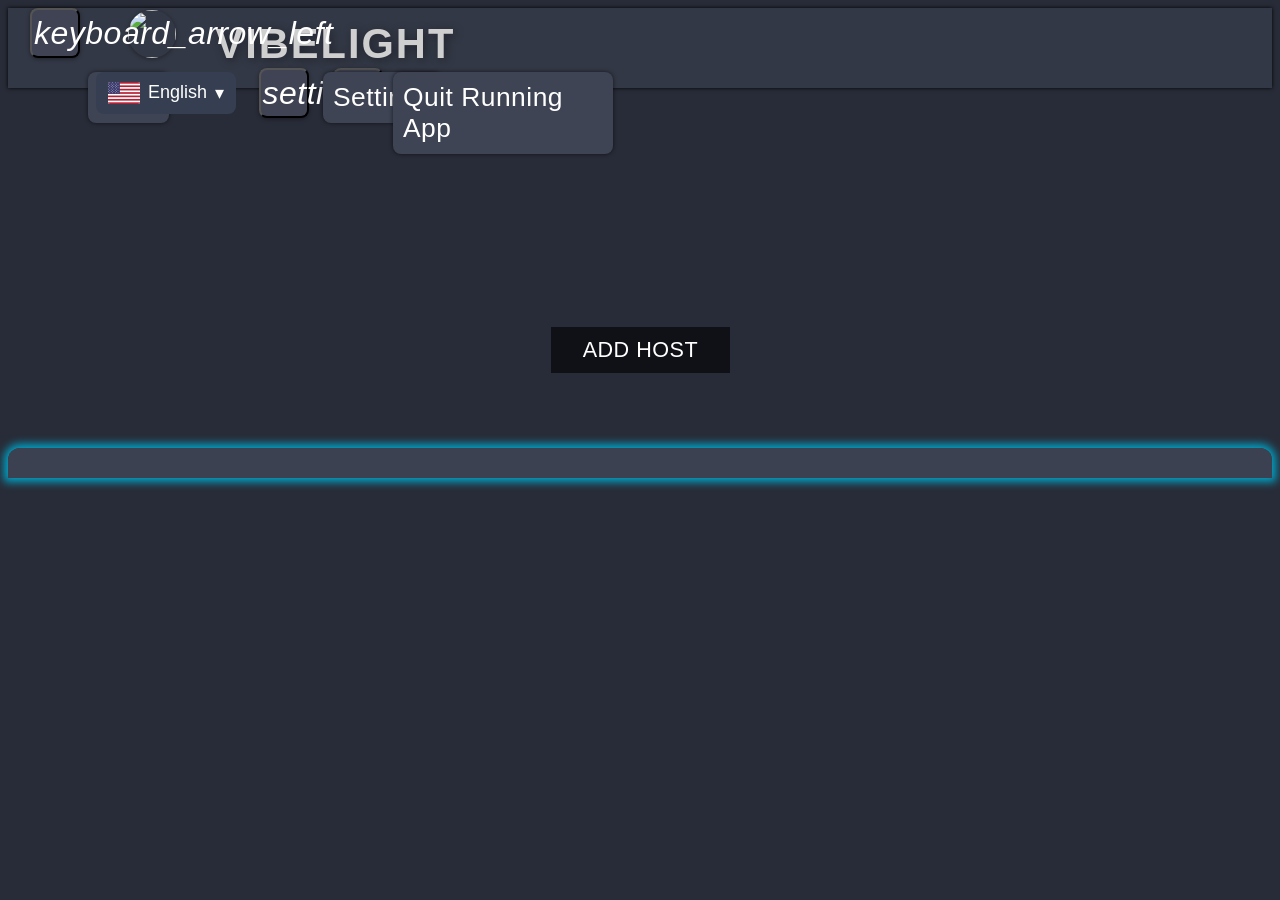
==== commit 80a955af: "Search the library by name A Search button on the filter row opens a field below it. The grid filter" ====
--- a/wasm/index.html
+++ b/wasm/index.html
@@ -302,6 +302,16 @@
                   <span class="mdl-switch__label">Disable on-screen connection warning messages while streaming</span>
                 </label>
               </div>
+            </div>
+<div class="setting-option">
+              <label>Resume after a connection drop</label>
+              <span class="mdl-list__item-text-body">If the network or video fails, VibeLight resumes the same game on its own, up to 3 times in a row.</span>
+              <div id="resumeOnDropMenu">
+                <label id="resumeOnDropBtn" class="mdl-switch mdl-js-switch mdl-js-ripple-effect" for="resumeOnDropSwitch">
+                  <input type="checkbox" id="resumeOnDropSwitch" class="mdl-switch__input" checked>
+                  <span class="mdl-switch__label">Resume the game automatically when the connection drops</span>
+                </label>
+              </div>
             </div><h2 class="settings-section-title">After the game</h2>
 <div class="setting-option"><label>Last diagnosis</label><span class="mdl-list__item-text-body">Open the most recent saved session.</span><button id="diagnosticsReportBtn" type="button" class="mdl-button mdl-js-button">View diagnosis</button></div>
 <div class="setting-option"><label>History and comparison</label><span class="mdl-list__item-text-body">Last 10 records. Choose two to compare.</span><button id="diagnosticsHistoryBtn" type="button" class="mdl-button mdl-js-button">Open history</button></div><p class="settings-privacy">Statistics stay on this TV. Nothing is sent. Last 10 session records. Without enabling in the game menu, nothing is recorded.</p></div>
@@ -372,7 +382,12 @@
           <button type="button" id="libraryAll" class="console-button" aria-pressed="true">All games</button>
           <button type="button" id="libraryFavorites" class="console-button" aria-pressed="false">Favorites</button>
           <button type="button" id="libraryRecent" class="console-button" aria-pressed="false">Recent</button>
+          <button type="button" id="librarySearch" class="console-button">Search</button>
           <button type="button" id="libraryRefresh" class="console-button">Refresh library</button>
+        </div>
+        <div id="librarySearchBar" class="console-search" hidden>
+          <input id="librarySearchInput" type="text" class="console-search-input" readonly hidden maxlength="64" spellcheck="false" autocomplete="off" aria-label="Search games" placeholder="Type to search games">
+          <button type="button" id="librarySearchClear" class="console-button" hidden>Clear</button>
         </div>
         <p id="libraryEmpty" hidden></p>
       </section>
@@ -411,6 +426,8 @@
   <script type="text/javascript" src="platform/menu-tools.js"></script>
   <script type="text/javascript" src="platform/release-update.js"></script>
   <script type="text/javascript" src="platform/wake-and-play.js"></script>
+  <script type="text/javascript" src="platform/resume-on-drop.js"></script>
+  <script type="text/javascript" src="platform/library-search.js"></script>
   <script type="text/javascript" src="platform/console-library.js"></script>
   <script type="text/javascript" src="platform/diagnostic-history.js"></script>
   <script type="text/javascript" src="platform/diagnostic-hints.js"></script>
@@ -479,8 +496,10 @@
       <div class="utility-actions">
         <button id="wakePlayWake" type="button" class="mdl-button mdl-js-button mdl-button--raised">Wake PC and play</button>
         <button id="wakePlayTry" type="button" class="mdl-button mdl-js-button mdl-button--raised">Just try to play</button>
-        <button id="wakePlayRemember" type="button" class="mdl-button mdl-js-button mdl-button--raised">Remember my choice: Off</button>
         <button id="wakePlayCancel" type="button" class="mdl-button mdl-js-button mdl-button--raised">Cancel</button>
+      </div>
+      <div id="wakePlayRememberRow" class="wake-remember">
+        <label><input id="wakePlayRemember" type="checkbox"> <span>Remember my choice</span></label>
       </div>
     </dialog>
   </div>
--- a/wasm/static/css/menu-tools.css
+++ b/wasm/static/css/menu-tools.css
@@ -0,0 +1,35 @@
+.host-wake-hint {
+  position: absolute; bottom: 48px; left: 8px; right: 8px;
+  padding: 3px 6px; text-align: center; font-size: 16px; line-height: 22px;
+  color: #e5ebf7; background: rgba(0, 0, 0, .55); border-radius: 4px; pointer-events: none;
+}
+.utility-dialog {
+  box-sizing: border-box; width: 760px; height: fit-content; max-width: 94vw; max-height: 94vh;
+  overflow-y: auto; color: #edf1f8; background: #282c38;
+}
+.utility-dialog .mdl-dialog__title { padding: 4px 0 12px; font-size: 28px; line-height: 34px; }
+.utility-dialog .mdl-dialog__content { padding: 4px 0; color: inherit; }
+.utility-input {
+  width: 100%; box-sizing: border-box; padding: 10px; font: 24px monospace;
+  color: white; background: #363d4e; border: 2px solid #8291aa; border-radius: 4px;
+}
+.utility-actions { display: flex; flex-wrap: wrap; justify-content: flex-end; padding-top: 8px; }
+.utility-actions button, #diagnosticsReportBtn { color: #edf1f8; background: #414d64; margin: 6px; }
+.utility-dialog button:focus, .utility-dialog .hovered, #diagnosticsReportBtn:focus { outline: 3px solid #87cfff; }
+.utility-dialog button:disabled { opacity: .5; }
+/* Wake and play: "Remember my choice" is a checkbox below the buttons, aligned right. */
+.wake-remember { text-align: right; padding: 4px 6px 0; }
+.wake-remember label { display: inline-flex; align-items: center; cursor: pointer; }
+.wake-remember input { width: 24px; height: 24px; margin: 0 10px 0 0; accent-color: #87cfff; }
+.wake-remember span { padding: 3px 8px; border-radius: 4px; font-size: 17px; }
+.wake-remember input:focus + span { outline: 3px solid #87cfff; }
+/* Keep the report action compact; diagnosticsBtn uses the shared toggle CSS. */
+.settings-options #diagnosticsReportBtn { display: block; clear: both; margin: 20px 0 6px; }
+#wakeStatus { min-height: 64px; font-size: 20px; line-height: 28px; }
+.diagnosis-dialog { width: 1160px; padding: 20px 24px; }
+.diagnosis-dialog p { margin: 3px 0 8px; font-size: 18px; line-height: 24px; }
+.diagnosis-table { width: 100%; border-collapse: collapse; font-size: 18px; line-height: 25px; }
+.diagnosis-table th { text-align: left; width: 110px; white-space: nowrap; color: #9fd6ff; }
+.diagnosis-table th, .diagnosis-table td { padding: 5px 8px; border-bottom: 1px solid #485064; }
+#diagnosisFinding { margin-top: 10px; color: #ffdb96; }
+#diagnosisFoot, #diagnosisDevice { font-size: 16px; line-height: 21px; color: #c4cbd8; }
--- a/wasm/static/css/console-library.css
+++ b/wasm/static/css/console-library.css
@@ -0,0 +1,35 @@
+/* Static, menu-only layout. No animations or continuous background effects. */
+#console-panel { display: none; margin: 24px 4vw 0; }
+#libraryHomeBtn, #libraryPCsBtn { display: none; }
+.console-library #main-header { background: #202633; box-shadow: none; }
+.console-library .mdl-layout__header-row { height: 76px; }
+.console-library #header-title { font-size: 26px; letter-spacing: 1px; text-shadow: none; }
+.console-toolbar-button { color: #fff; background: #363f51; border: 0; border-radius: 8px; padding: 12px 20px; margin: 0 8px; font: inherit; font-size: 20px; cursor: pointer; }
+.console-hero { display: flex; align-items: center; justify-content: space-between; gap: 28px; padding: 24px 28px; border: 1px solid #465169; background: #252e3e; border-radius: 14px; }
+.console-hero-info { flex: 1; min-width: 0; }
+#libraryHost { color: #8edbe8; font-size: 18px; }
+#libraryTitle { font-size: clamp(24px, 2.6vw, 42px); font-weight: 500; line-height: 1.2; margin: 8px 0 12px; overflow: hidden; text-overflow: ellipsis; white-space: nowrap; }
+#libraryStatus { color: #c4ccdb; font-size: 18px; min-height: 24px; }
+.console-actions { display: flex; flex-wrap: wrap; gap: 12px; max-width: 42%; }
+.console-button { color: #fff; background: #363f51; border: 1px solid #56617a; border-radius: 8px; padding: 14px 22px; font: inherit; font-size: 20px; cursor: pointer; }
+.console-button-primary { background: #006b83; border-color: #2cc4de; min-width: 160px; }
+.console-button:disabled { opacity: .45; cursor: default; }
+.console-filters { display: flex; gap: 12px; align-items: center; margin: 22px 0 16px; }
+.console-filters .console-button { padding: 10px 20px; }
+.console-filters [aria-pressed="true"] { background: #405571; border-color: #91b5e0; }
+#libraryRefresh { margin-left: auto; }
+.console-search { display: flex; gap: 12px; align-items: center; margin: 0 0 16px; }
+.console-search-input { flex: 1; min-width: 0; color: #fff; background: #2b3344; border: 1px solid #56617a; border-radius: 8px; padding: 10px 16px; font: inherit; font-size: 20px; }
+.console-search-input:focus, .console-search-input.hovered { outline: 3px solid #63e3f4; outline-offset: 3px; }
+.console-search[hidden], .console-search-input[hidden] { display: none; }
+#libraryEmpty { color: #c4ccdb; padding: 22px 0; font-size: 22px; }
+.console-library #game-grid { display: grid; grid-template-columns: repeat(6,minmax(0,1fr)); gap: 22px; margin: 0 4vw 36px; width: auto; padding: 0; }
+.console-library .console-card { position: relative; display: flex; flex-direction: column; min-width: 0; width: 100%; height: auto; margin: 0; padding: 0; overflow: hidden; border: 2px solid #465169; border-radius: 10px; background: #222b3b; color: #fff; box-shadow: none; cursor: pointer; text-align: left; font-family: inherit; }
+.console-library .console-card img { position: static; display: block; width: 100%; height: 16vw; max-height: 330px; object-fit: cover; opacity: 1; border-radius: 0; animation: none; }
+.console-card-title { display: block; padding: 14px 12px; font-size: 19px; font-weight: 500; white-space: nowrap; overflow: hidden; text-overflow: ellipsis; }
+.console-card-badge { position: absolute; top: 10px; right: 10px; background: #142636; color: #fff; padding: 4px 8px; border-radius: 5px; font-size: 17px; }
+.console-card-badge:empty { display: none; }
+.console-library .console-card.hovered, .console-library .console-card:focus { border-color: #63e3f4; outline: 2px solid #63e3f4; outline-offset: 3px; transform: none; box-shadow: none; }
+.console-button:focus, .console-button.hovered, .console-toolbar-button:focus, .console-toolbar-button.hovered { outline: 3px solid #63e3f4; outline-offset: 3px; }
+.console-button[hidden], #libraryEmpty[hidden] { display: none; }
+@media (max-width: 1000px) { .console-library #game-grid { grid-template-columns: repeat(4,minmax(0,1fr)); } .console-hero { padding: 18px; } .console-button { font-size: 17px; padding: 12px 16px; } .console-card-title { font-size: 16px; } .console-library .console-card img { height: 25vw; } }
